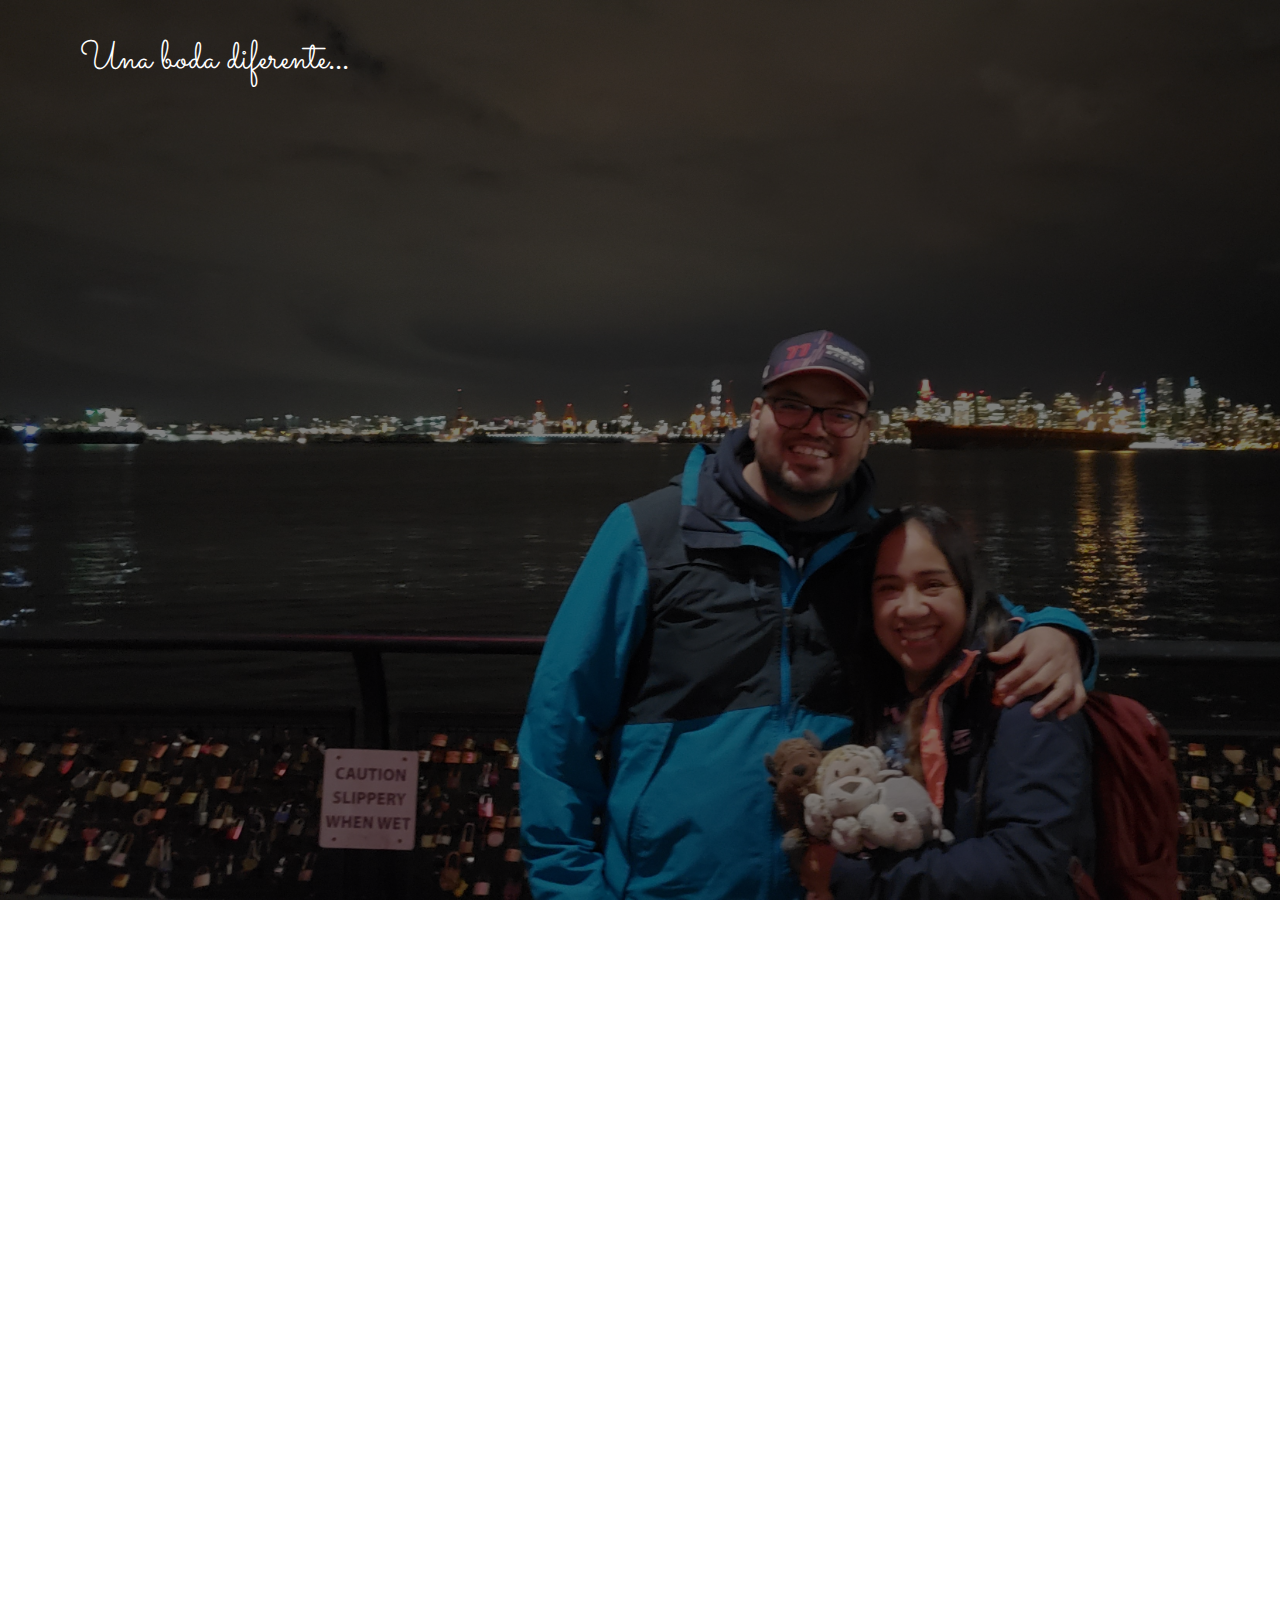
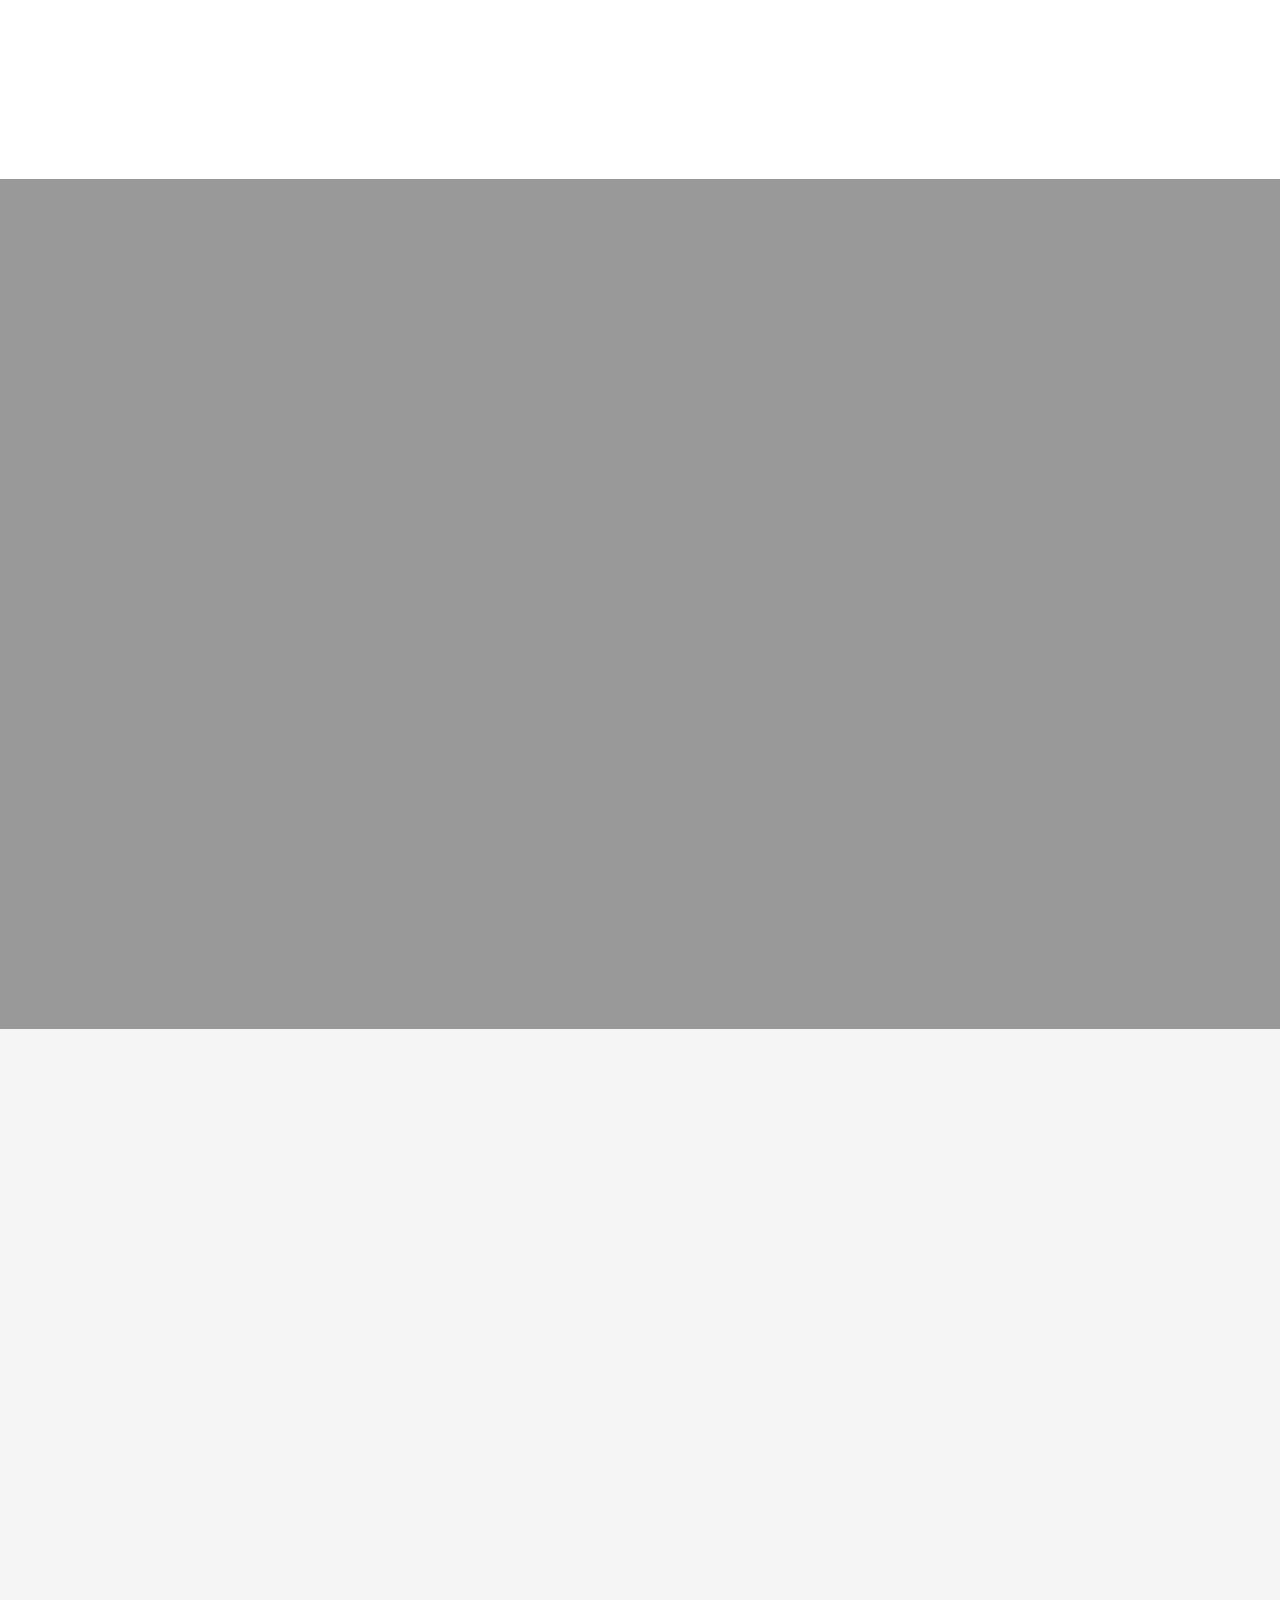
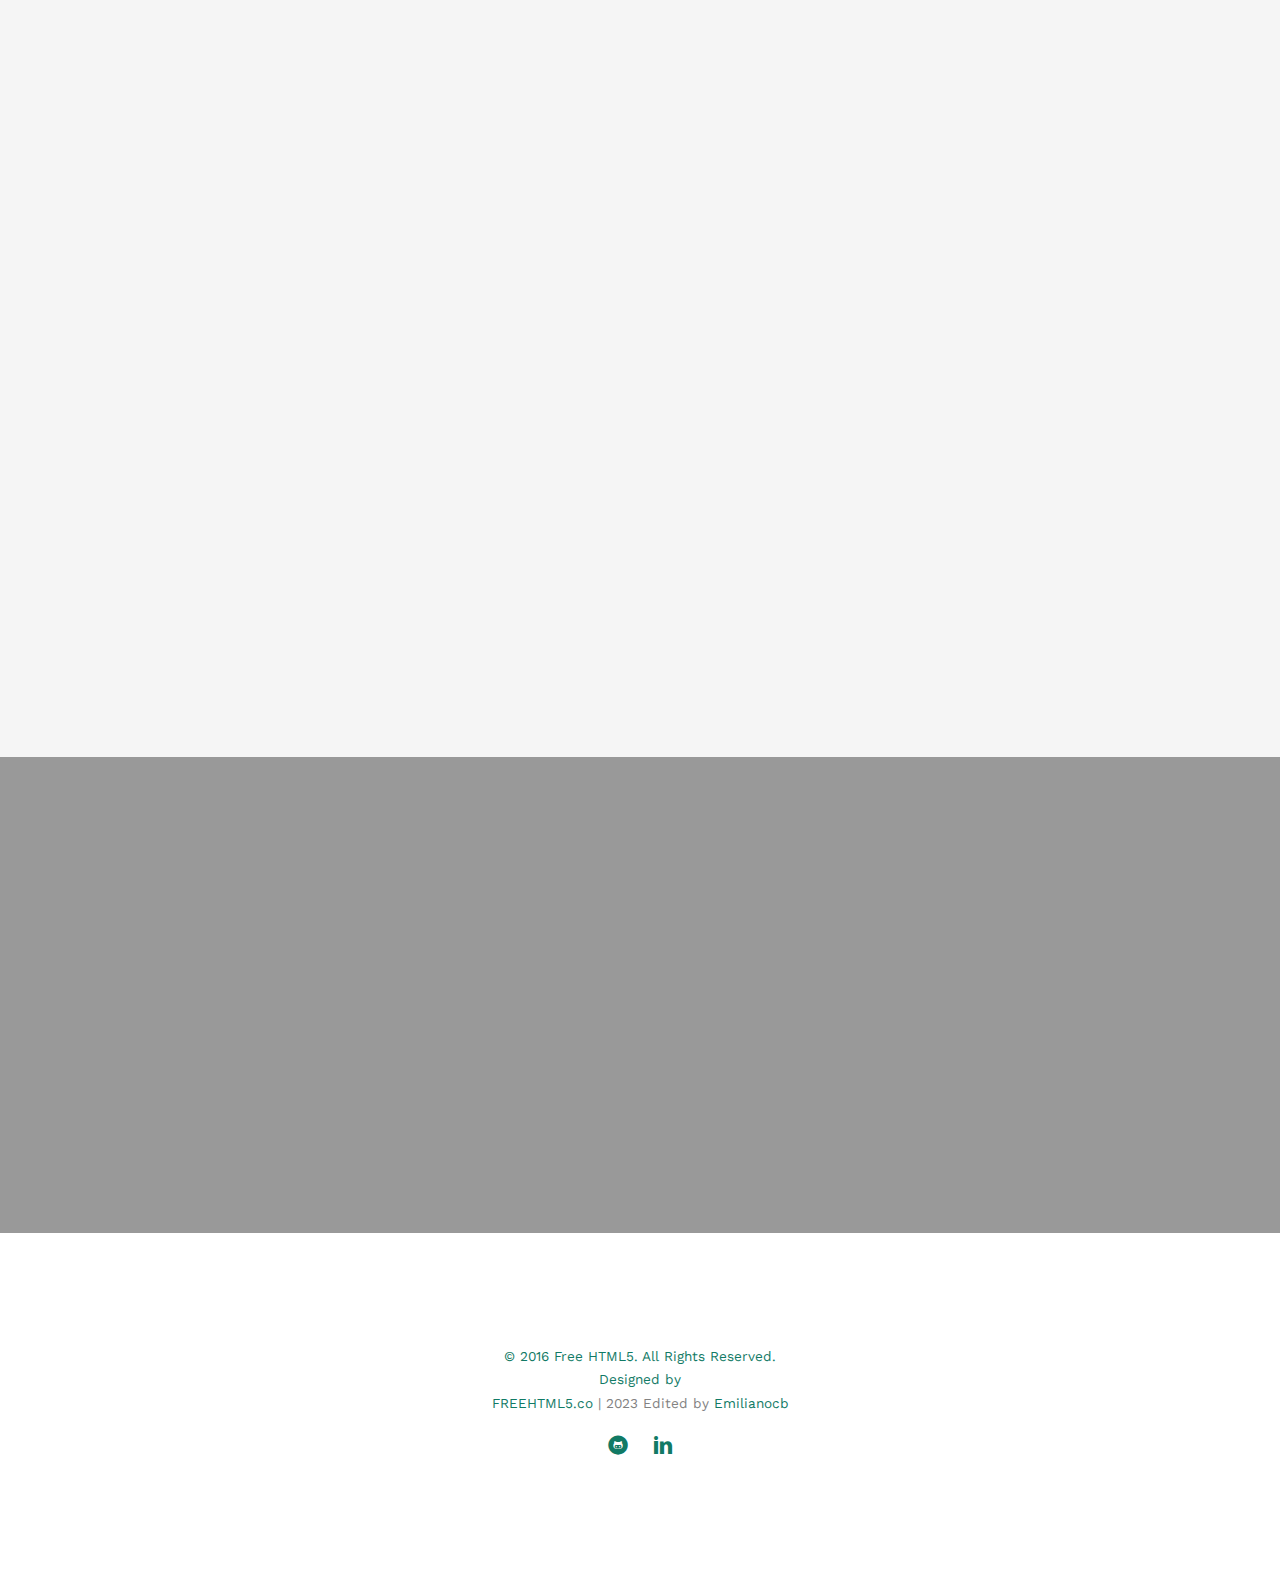
==== index2.html @ 1a33f705 "Update index2.html" ====
<!DOCTYPE html>
<!--[if lt IE 7]>      <html class="no-js lt-ie9 lt-ie8 lt-ie7"> <![endif]-->
<!--[if IE 7]>         <html class="no-js lt-ie9 lt-ie8"> <![endif]-->
<!--[if IE 8]>         <html class="no-js lt-ie9"> <![endif]-->
<!--[if gt IE 8]><!--> <html class="no-js"> <!--<![endif]-->
	<head>
	<meta charset="utf-8">
	<meta http-equiv="X-UA-Compatible" content="IE=edge">
	<title>Isra & Ale</title>
	<!--<meta name="viewport" content="width=device-width, initial-scale=1">
	<meta name="description" content="Free HTML5 Template by FREEHTML5.CO" />
	<meta name="keywords" content="free html5, free template, free bootstrap, html5, css3, mobile first, responsive" />
	<meta name="author" content="FREEHTML5.CO" />-->

  <!-- 
	//////////////////////////////////////////////////////

	FREE HTML5 TEMPLATE 
	DESIGNED & DEVELOPED by FREEHTML5.CO
		
	Website: 		http://freehtml5.co/
	Email: 			info@freehtml5.co
	Twitter: 		http://twitter.com/fh5co
	Facebook: 		https://www.facebook.com/fh5co

	//////////////////////////////////////////////////////
	 -->

  	<!-- Facebook and Twitter integration -->
	<meta property="og:title" content=""/>
	<meta property="og:image" content=""/>
	<meta property="og:url" content=""/>
	<meta property="og:site_name" content=""/>
	<meta property="og:description" content=""/>
	<meta name="twitter:title" content="" />
	<meta name="twitter:image" content="" />
	<meta name="twitter:url" content="" />
	<meta name="twitter:card" content="" />

	<link href='https://fonts.googleapis.com/css?family=Work+Sans:400,300,600,400italic,700' rel='stylesheet' type='text/css'>
	<link href="https://fonts.googleapis.com/css?family=Sacramento" rel="stylesheet">
	
	<!-- Animate.css -->
	<link rel="stylesheet" href="css/animate.css">
	<!-- Icomoon Icon Fonts-->
	<link rel="stylesheet" href="css/icomoon.css">
	<!-- Bootstrap  -->
	<link rel="stylesheet" href="css/bootstrap.css">

	<!-- Magnific Popup -->
	<link rel="stylesheet" href="css/magnific-popup.css">

	<!-- Owl Carousel  -->
	<link rel="stylesheet" href="css/owl.carousel.min.css">
	<link rel="stylesheet" href="css/owl.theme.default.min.css">

	<!-- Theme style  -->
	<link rel="stylesheet" href="css/style.css">

	<!-- Modernizr JS -->
	<script src="js/modernizr-2.6.2.min.js"></script>
	<!-- FOR IE9 below -->
	<!--[if lt IE 9]>
	<script src="js/respond.min.js"></script>
	<![endif]-->

	</head>
	<body>

	<div class="fh5co-loader"></div>

	<div id="page">
	<nav class="fh5co-nav" role="navigation">
		<div class="container">
			<div class="row">
				<div class="col-xs-4">
					<div id="fh5co-logo"><a href="index.html">Una boda diferente<strong>...</strong></a></div>
				</div>
			</div>
		</div>
	</nav>

	<header id="fh5co-header" class="fh5co-cover" role="banner" style="background-image:url(images/img1.jpg);" data-stellar-background-ratio="0.5">
		<div class="overlay"></div>
		<div class="container">
			<div class="row">
				<div class="col-md-8 col-md-offset-2 text-center">
					<div class="display-t">
						<div class="display-tc animate-box" data-animate-effect="fadeIn">
							<h1>Alejandra &amp; Israel</h1>
							<h2>Así es <br>¡Nos casamos!</h2>
							<h1 style="font-size: 35px;">2 de Diciembre 2023</h1>
							<h2>Save the date.</h2>
						</div>
					</div>
				</div>
			</div>
		</div>
	</header>

	<div id="fh5co-couple">
		<div class="container">
			<div class="row">
				<div class="col-md-8 col-md-offset-2 text-center fh5co-heading animate-box">
					<h2>Hola</h2>
					<h3>2 de Diciembre del 2023</h3>
					<p>¡Nos casamos! Buscamos invitados con y sin experiencia, para ser parte de la celebración de nuestra boda, el mejor regalo son los recuerdos..</p>
				</div>
			</div>
			<div class="couple-wrap animate-box">
				<div class="couple-half">
					<div class="groom">
						<img src="images/groom.jpg" alt="groom" class="img-responsive">
					</div>
					<div class="desc-groom">
						<h3>Israel Guerrero</h3>
						<p>Papás: <br>
							María Alejandra Alonso Estrada.<br>
							José Guadalupe Guerrero García.
						</p>
					</div>
				</div>
				<p class="heart text-center"><i class="icon-heart2"></i></p>
				<div class="couple-half">
					<div class="bride">
						<img src="images/bride.jpg" alt="groom" class="img-responsive">
					</div>
					<div class="desc-bride">
						<h3>Alejandra Guillén</h3>
						<p>Papás: <br>
							María Francisca Trejo Mejía.<br>
							Adelfo Guillén Vega.
						</p>
					</div>
				</div>
			</div>
			<div class="row">
				<div class="col-md-8 col-md-offset-2 text-center fh5co-heading animate-box">
					<h3>Nuestros padrinos:</h3>
					<p>Luis Alfonso Alonso Estrada.<br>
						Alma Mireya Carreón Martínez.
					</p>
				</div>
			</div>
		</div>
	</div>

	<div id="fh5co-event" class="fh5co-bg" style="background-image:url(images/img2.jpg);">
		<div class="overlay"></div>
		<div class="container">
			<div class="row">
				<div class="col-md-8 col-md-offset-2 text-center fh5co-heading animate-box">
					<span>Nuestro día especial</span>
					<h2>El gran día</h2>
				</div>
			</div>
			<div class="row">
				<div class="display-t">
					<div class="display-tc">
						<div class="col-md-10 col-md-offset-1">
							<div class="col-md-6 col-sm-6 text-center">
								<div class="event-wrap animate-box">
									<h3>Ceremonia religiosa</h3>
									<div class="event-col">
										<i class="icon-clock"></i>
										<span>3:45 PM</span>
										<span>5:15 PM</span>
									</div>
									<div class="event-col">
										<i class="icon-calendar"></i>
										<span>Sábado 2</span>
										<span>Diciembre 2023</span>
									</div>
									<p>Por favor prevee 30 minutos para llegar.</p>
									<div class="btn-group" role="group" aria-label="...">
										<button type="button" class="btn btn-default">
											<a href="https://maps.app.goo.gl/WmPdgzcXxqRtpkGP8" target="_blank">
												Santuario de Nuestra Señora <br> del Perpetuo Socorro.
											</a>
										</button>
									</div>
								</div>
							</div>
							<div class="col-md-6 col-sm-6 text-center">
								<div class="event-wrap animate-box">
									<h3>La celebración</h3>
									<div class="event-col">
										<i class="icon-clock"></i>
										<span>6:00 PM</span>
									</div>
									<div class="event-col">
										<i class="icon-calendar"></i>
										<span>Sábado 2</span>
										<span>Diciembre 2023</span>
									</div>
									<p>Terminando la misa acompañanos en:</p>
									<div class="btn-group" role="group" aria-label="...">
										<button type="button" class="btn btn-default">
											<a href="https://maps.app.goo.gl/MoMb1VoXtpyG2U3u6" target="_blank">
												Aquí continúa la <br> celebración.
											</a>
										</button>
									</div>
								</div>
							</div>
						</div>
					</div>
				</div>
			</div>
			<div class="row">
				<div class="col-md-8 col-md-offset-2 text-center fh5co-heading animate-box">
					<span>El acceso a la iglesia es exclusivo en automovil, ingresa por el fraccionamiento Viñedos en área de visitantes, considera 20 minutos antes de la ceremonia, intenta no distraerte con las vistas.</span>
				</div>
			</div>
		</div>
	</div>

	<div id="fh5co-services" class="fh5co-section-gray">
		<div class="container">

			<div class="row animate-box">
				<div class="col-md-8 col-md-offset-2 text-center fh5co-heading">
					<h2>Acompañanos a celebrar</h2>
					<p>Queremos compartir nuestro día especial contigo, por lo que te dejamos algunas peticiones nuestras.</p>
				</div>
			</div>

			<div class="row">
				<div class="col-md-6">
					<div class="feature-left animate-box" data-animate-effect="fadeInLeft">
						<span class="icon">
							<i class="icon-calendar"></i>
						</span>
						<div class="feature-copy">
							<h3>Aparta la fecha</h3>
							<p>No queremos que te pierdas ni un segundo, por favor, prevee tus tiempos y se puntual.</p>
						</div>
					</div>

					<div class="feature-left animate-box" data-animate-effect="fadeInLeft">
						<span class="icon">
							<i class="icon-user"></i>
						</span>
						<div class="feature-copy">
							<h3>Dress code</h3>
							<p>La formalidad no está peleada con la comodidad, ven con ropa casual.</p>
						</div>
					</div>

					<div class="feature-left animate-box" data-animate-effect="fadeInLeft">
						<span class="icon">
							<i class="icon-drink"></i>
						</span>
						<div class="feature-copy">
							<h3>Solo adultos</h3>
							<p>Nos encantaría que tú también disfrutes este día, por favor, asiste sin niños.</p>
						</div>
					</div>

					<div class="feature-left animate-box" data-animate-effect="fadeInLeft">
						<span class="icon">
							<i class="icon-cake"></i>
						</span>
						<div class="feature-copy">
							<h3>Avísanos</h3>
							<p>Si tienes alergias a algunos alimentos recuerdanoslo, por favor.</p>
						</div>
					</div>

					<div class="feature-left animate-box" data-animate-effect="fadeInLeft">
						<span class="icon">
							<i class="icon-cloud2"></i>
						</span>
						<div class="feature-copy">
							<h3>Abrígate</h3>
							<p>Recuerda que será en temporada de frío, no olvides llevar un sueter que combine con tu outfit.</p>
						</div>
					</div>

					<div class="feature-left animate-box" data-animate-effect="fadeInLeft" id="WL" >
						<span class="icon">
							<i class="icon-heart2"></i>
						</span>
						<div class="feature-copy">
							<h3>wish list</h3>
							<p>No pedimos regalos, pero ¿Podrías apoyarnos a pagando tus alimentos?, Solo son $250.00, por persona. Bebidas y postre corren por nuestra cuenta <br> 5579 1002 2206 1648 (Santander)</p>
						</div>
					</div>
				</div>

				<div class="col-md-6 animate-box">
					<div class="fh5co-video fh5co-bg" style="background-image: url(images/img3.jpg); ">

					</div>
				</div>
			</div>

			
		</div>
	</div>

	<div id="fh5co-started" class="fh5co-bg" style="background-image:url(images/img4.jpg);">
		<div class="overlay"></div>
		<div class="container">
			<div class="row animate-box">
				<div class="col-md-8 col-md-offset-2 text-center fh5co-heading">
					<h2>Entonces, ¿Sí vas?</h2>
					<p>Para poder preparar todo para nuestro gran día te pedimos nos confirmes tu asistencia antes del 15 de Noviembre.</p>
				</div>
			</div>
			<div class="row animate-box">
				<div class="col-md-10 col-md-offset-1">
					<form class="form-inline">
						<div class="col-md-12 col-sm-4">
							<a aria-label="Chat on WhatsApp" href="https://wa.me/4423774826" target="_blank">
								<button type="button" class="btn btn-default btn-block">
									Estoy listo para confirmar
								</button>
							<a />
						</div>
					</form>
				</div>
			</div>
		</div>
	</div>

	<footer id="fh5co-footer" role="contentinfo">
		<div class="container">

			<div class="row copyright">
				<div class="col-md-12 text-center">
					<p>
						<small class="block">&copy; 2016 Free HTML5. All Rights Reserved.</small>
						<small class="block">Designed by <a href="http://freehtml5.co/" target="_blank">FREEHTML5.co</a> | 2023 Edited by <a href="github.com/Emilianocb" target="_blank">Emilianocb</a></small>
					</p>
					<p>
						<ul class="fh5co-social-icons">
							<li><a href="https://github.com/Emilianocb"><i class="icon-github-with-circle"></i></a></li>
							<li><a href="https://www.linkedin.com/in/emiliano-c-54b25b108/"><i class="icon-linkedin"></i></a></li>
						</ul>
					</p>
				</div>
			</div>

		</div>
	</footer>
	</div>

	<div class="gototop js-top">
		<a href="#" class="js-gotop"><i class="icon-arrow-up"></i></a>
	</div>

	<!-- jQuery -->
	<script src="js/jquery.min.js"></script>
	<!-- jQuery Easing -->
	<script src="js/jquery.easing.1.3.js"></script>
	<!-- Bootstrap -->
	<script src="js/bootstrap.min.js"></script>
	<!-- Waypoints -->
	<script src="js/jquery.waypoints.min.js"></script>
	<!-- Carousel -->
	<script src="js/owl.carousel.min.js"></script>
	<!-- countTo -->
	<script src="js/jquery.countTo.js"></script>

	<!-- Stellar -->
	<script src="js/jquery.stellar.min.js"></script>
	<!-- Magnific Popup -->
	<script src="js/jquery.magnific-popup.min.js"></script>
	<script src="js/magnific-popup-options.js"></script>

	<!-- // <script src="https://cdnjs.cloudflare.com/ajax/libs/prism/0.0.1/prism.min.js"></script> -->
	<script src="js/simplyCountdown.js"></script>
	<!-- Main -->
	<script src="js/main.js"></script>

	<script>
    var d = new Date(new Date().getTime() + 200 * 120 * 120 * 2000);

    // default example
    simplyCountdown('.simply-countdown-one', {
        year: d.getFullYear(),
        month: d.getMonth() + 1,
        day: d.getDate()
    });

    //jQuery example
    $('#simply-countdown-losange').simplyCountdown({
        year: d.getFullYear(),
        month: d.getMonth() + 1,
        day: d.getDate(),
        enableUtc: false
    });
</script>

	</body>
</html>
---- css/icomoon.css ----
@font-face {
  font-family: 'icomoon';
  src:  url('../fonts/icomoon/icomoon.eot?6iuir');
  src:  url('../fonts/icomoon/icomoon.eot?6iuir#iefix') format('embedded-opentype'),
    url('../fonts/icomoon/icomoon.ttf?6iuir') format('truetype'),
    url('../fonts/icomoon/icomoon.woff?6iuir') format('woff'),
    url('../fonts/icomoon/icomoon.svg?6iuir#icomoon') format('svg');
  font-weight: normal;
  font-style: normal;
}

[class^="icon-"], [class*=" icon-"] {
  /* use !important to prevent issues with browser extensions that change fonts */
  font-family: 'icomoon' !important;
  speak: none;
  font-style: normal;
  font-weight: normal;
  font-variant: normal;
  text-transform: none;
  line-height: 1;

  /* Better Font Rendering =========== */
  -webkit-font-smoothing: antialiased;
  -moz-osx-font-smoothing: grayscale;
}

.icon-eye:before {
  content: "\e000";
}
.icon-paper-clip:before {
  content: "\e001";
}
.icon-mail:before {
  content: "\e002";
}
.icon-toggle:before {
  content: "\e003";
}
.icon-layout:before {
  content: "\e004";
}
.icon-link:before {
  content: "\e005";
}
.icon-bell:before {
  content: "\e006";
}
.icon-lock:before {
  content: "\e007";
}
.icon-unlock:before {
  content: "\e008";
}
.icon-ribbon:before {
  content: "\e009";
}
.icon-image:before {
  content: "\e010";
}
.icon-signal:before {
  content: "\e011";
}
.icon-target:before {
  content: "\e012";
}
.icon-clipboard:before {
  content: "\e013";
}
.icon-clock:before {
  content: "\e014";
}
.icon-watch:before {
  content: "\e015";
}
.icon-air-play:before {
  content: "\e016";
}
.icon-camera:before {
  content: "\e017";
}
.icon-video:before {
  content: "\e018";
}
.icon-disc:before {
  content: "\e019";
}
.icon-printer:before {
  content: "\e020";
}
.icon-monitor:before {
  content: "\e021";
}
.icon-server:before {
  content: "\e022";
}
.icon-cog:before {
  content: "\e023";
}
.icon-heart:before {
  content: "\e024";
}
.icon-paragraph:before {
  content: "\e025";
}
.icon-align-justify:before {
  content: "\e026";
}
.icon-align-left:before {
  content: "\e027";
}
.icon-align-center:before {
  content: "\e028";
}
.icon-align-right:before {
  content: "\e029";
}
.icon-book:before {
  content: "\e030";
}
.icon-layers:before {
  content: "\e031";
}
.icon-stack:before {
  content: "\e032";
}
.icon-stack-2:before {
  content: "\e033";
}
.icon-paper:before {
  content: "\e034";
}
.icon-paper-stack:before {
  content: "\e035";
}
.icon-search:before {
  content: "\e036";
}
.icon-zoom-in:before {
  content: "\e037";
}
.icon-zoom-out:before {
  content: "\e038";
}
.icon-reply:before {
  content: "\e039";
}
.icon-circle-plus:before {
  content: "\e040";
}
.icon-circle-minus:before {
  content: "\e041";
}
.icon-circle-check:before {
  content: "\e042";
}
.icon-circle-cross:before {
  content: "\e043";
}
.icon-square-plus:before {
  content: "\e044";
}
.icon-square-minus:before {
  content: "\e045";
}
.icon-square-check:before {
  content: "\e046";
}
.icon-square-cross:before {
  content: "\e047";
}
.icon-microphone:before {
  content: "\e048";
}
.icon-record:before {
  content: "\e049";
}
.icon-skip-back:before {
  content: "\e050";
}
.icon-rewind:before {
  content: "\e051";
}
.icon-play:before {
  content: "\e052";
}
.icon-pause:before {
  content: "\e053";
}
.icon-stop:before {
  content: "\e054";
}
.icon-fast-forward:before {
  content: "\e055";
}
.icon-skip-forward:before {
  content: "\e056";
}
.icon-shuffle:before {
  content: "\e057";
}
.icon-repeat:before {
  content: "\e058";
}
.icon-folder:before {
  content: "\e059";
}
.icon-umbrella:before {
  content: "\e060";
}
.icon-moon:before {
  content: "\e061";
}
.icon-thermometer:before {
  content: "\e062";
}
.icon-drop:before {
  content: "\e063";
}
.icon-sun:before {
  content: "\e064";
}
.icon-cloud:before {
  content: "\e065";
}
.icon-cloud-upload:before {
  content: "\e066";
}
.icon-cloud-download:before {
  content: "\e067";
}
.icon-upload:before {
  content: "\e068";
}
.icon-download:before {
  content: "\e069";
}
.icon-location:before {
  content: "\e070";
}
.icon-location-2:before {
  content: "\e071";
}
.icon-map:before {
  content: "\e072";
}
.icon-battery:before {
  content: "\e073";
}
.icon-head:before {
  content: "\e074";
}
.icon-briefcase:before {
  content: "\e075";
}
.icon-speech-bubble:before {
  content: "\e076";
}
.icon-anchor:before {
  content: "\e077";
}
.icon-globe:before {
  content: "\e078";
}
.icon-box:before {
  content: "\e079";
}
.icon-reload:before {
  content: "\e080";
}
.icon-share:before {
  content: "\e081";
}
.icon-marquee:before {
  content: "\e082";
}
.icon-marquee-plus:before {
  content: "\e083";
}
.icon-marquee-minus:before {
  content: "\e084";
}
.icon-tag:before {
  content: "\e085";
}
.icon-power:before {
  content: "\e086";
}
.icon-command:before {
  content: "\e087";
}
.icon-alt:before {
  content: "\e088";
}
.icon-esc:before {
  content: "\e089";
}
.icon-bar-graph:before {
  content: "\e090";
}
.icon-bar-graph-2:before {
  content: "\e091";
}
.icon-pie-graph:before {
  content: "\e092";
}
.icon-star:before {
  content: "\e093";
}
.icon-arrow-left:before {
  content: "\e094";
}
.icon-arrow-right:before {
  content: "\e095";
}
.icon-arrow-up:before {
  content: "\e096";
}
.icon-arrow-down:before {
  content: "\e097";
}
.icon-volume:before {
  content: "\e098";
}
.icon-mute:before {
  content: "\e099";
}
.icon-content-right:before {
  content: "\e100";
}
.icon-content-left:before {
  content: "\e101";
}
.icon-grid:before {
  content: "\e102";
}
.icon-grid-2:before {
  content: "\e103";
}
.icon-columns:before {
  content: "\e104";
}
.icon-loader:before {
  content: "\e105";
}
.icon-bag:before {
  content: "\e106";
}
.icon-ban:before {
  content: "\e107";
}
.icon-flag:before {
  content: "\e108";
}
.icon-trash:before {
  content: "\e109";
}
.icon-expand:before {
  content: "\e110";
}
.icon-contract:before {
  content: "\e111";
}
.icon-maximize:before {
  content: "\e112";
}
.icon-minimize:before {
  content: "\e113";
}
.icon-plus:before {
  content: "\e114";
}
.icon-minus:before {
  content: "\e115";
}
.icon-check:before {
  content: "\e116";
}
.icon-cross:before {
  content: "\e117";
}
.icon-move:before {
  content: "\e118";
}
.icon-delete:before {
  content: "\e119";
}
.icon-menu:before {
  content: "\e120";
}
.icon-archive:before {
  content: "\e121";
}
.icon-inbox:before {
  content: "\e122";
}
.icon-outbox:before {
  content: "\e123";
}
.icon-file:before {
  content: "\e124";
}
.icon-file-add:before {
  content: "\e125";
}
.icon-file-subtract:before {
  content: "\e126";
}
.icon-help:before {
  content: "\e127";
}
.icon-open:before {
  content: "\e128";
}
.icon-ellipsis:before {
  content: "\e129";
}
.icon-add-to-list:before {
  content: "\e900";
}
.icon-classic-computer:before {
  content: "\e901";
}
.icon-controller-fast-backward:before {
  content: "\e902";
}
.icon-creative-commons-attribution:before {
  content: "\e903";
}
.icon-creative-commons-noderivs:before {
  content: "\e904";
}
.icon-creative-commons-noncommercial-eu:before {
  content: "\e905";
}
.icon-creative-commons-noncommercial-us:before {
  content: "\e906";
}
.icon-creative-commons-public-domain:before {
  content: "\e907";
}
.icon-creative-commons-remix:before {
  content: "\e908";
}
.icon-creative-commons-share:before {
  content: "\e909";
}
.icon-creative-commons-sharealike:before {
  content: "\e90a";
}
.icon-creative-commons:before {
  content: "\e90b";
}
.icon-document-landscape:before {
  content: "\e90c";
}
.icon-remove-user:before {
  content: "\e90d";
}
.icon-warning:before {
  content: "\e90e";
}
.icon-arrow-bold-down:before {
  content: "\e90f";
}
.icon-arrow-bold-left:before {
  content: "\e910";
}
.icon-arrow-bold-right:before {
  content: "\e911";
}
.icon-arrow-bold-up:before {
  content: "\e912";
}
.icon-arrow-down2:before {
  content: "\e913";
}
.icon-arrow-left2:before {
  content: "\e914";
}
.icon-arrow-long-down:before {
  content: "\e915";
}
.icon-arrow-long-left:before {
  content: "\e916";
}
.icon-arrow-long-right:before {
  content: "\e917";
}
.icon-arrow-long-up:before {
  content: "\e918";
}
.icon-arrow-right2:before {
  content: "\e919";
}
.icon-arrow-up2:before {
  content: "\e91a";
}
.icon-arrow-with-circle-down:before {
  content: "\e91b";
}
.icon-arrow-with-circle-left:before {
  content: "\e91c";
}
.icon-arrow-with-circle-right:before {
  content: "\e91d";
}
.icon-arrow-with-circle-up:before {
  content: "\e91e";
}
.icon-bookmark:before {
  content: "\e91f";
}
.icon-bookmarks:before {
  content: "\e920";
}
.icon-chevron-down:before {
  content: "\e921";
}
.icon-chevron-left:before {
  content: "\e922";
}
.icon-chevron-right:before {
  content: "\e923";
}
.icon-chevron-small-down:before {
  content: "\e924";
}
.icon-chevron-small-left:before {
  content: "\e925";
}
.icon-chevron-small-right:before {
  content: "\e926";
}
.icon-chevron-small-up:before {
  content: "\e927";
}
.icon-chevron-thin-down:before {
  content: "\e928";
}
.icon-chevron-thin-left:before {
  content: "\e929";
}
.icon-chevron-thin-right:before {
  content: "\e92a";
}
.icon-chevron-thin-up:before {
  content: "\e92b";
}
.icon-chevron-up:before {
  content: "\e92c";
}
.icon-chevron-with-circle-down:before {
  content: "\e92d";
}
.icon-chevron-with-circle-left:before {
  content: "\e92e";
}
.icon-chevron-with-circle-right:before {
  content: "\e92f";
}
.icon-chevron-with-circle-up:before {
  content: "\e930";
}
.icon-cloud2:before {
  content: "\e931";
}
.icon-controller-fast-forward:before {
  content: "\e932";
}
.icon-controller-jump-to-start:before {
  content: "\e933";
}
.icon-controller-next:before {
  content: "\e934";
}
.icon-controller-paus:before {
  content: "\e935";
}
.icon-controller-play:before {
  content: "\e936";
}
.icon-controller-record:before {
  content: "\e937";
}
.icon-controller-stop:before {
  content: "\e938";
}
.icon-controller-volume:before {
  content: "\e939";
}
.icon-dot-single:before {
  content: "\e93a";
}
.icon-dots-three-horizontal:before {
  content: "\e93b";
}
.icon-dots-three-vertical:before {
  content: "\e93c";
}
.icon-dots-two-horizontal:before {
  content: "\e93d";
}
.icon-dots-two-vertical:before {
  content: "\e93e";
}
.icon-download2:before {
  content: "\e93f";
}
.icon-emoji-flirt:before {
  content: "\e940";
}
.icon-flow-branch:before {
  content: "\e941";
}
.icon-flow-cascade:before {
  content: "\e942";
}
.icon-flow-line:before {
  content: "\e943";
}
.icon-flow-parallel:before {
  content: "\e944";
}
.icon-flow-tree:before {
  content: "\e945";
}
.icon-install:before {
  content: "\e946";
}
.icon-layers2:before {
  content: "\e947";
}
.icon-open-book:before {
  content: "\e948";
}
.icon-resize-100:before {
  content: "\e949";
}
.icon-resize-full-screen:before {
  content: "\e94a";
}
.icon-save:before {
  content: "\e94b";
}
.icon-select-arrows:before {
  content: "\e94c";
}
.icon-sound-mute:before {
  content: "\e94d";
}
.icon-sound:before {
  content: "\e94e";
}
.icon-trash2:before {
  content: "\e94f";
}
.icon-triangle-down:before {
  content: "\e950";
}
.icon-triangle-left:before {
  content: "\e951";
}
.icon-triangle-right:before {
  content: "\e952";
}
.icon-triangle-up:before {
  content: "\e953";
}
.icon-uninstall:before {
  content: "\e954";
}
.icon-upload-to-cloud:before {
  content: "\e955";
}
.icon-upload2:before {
  content: "\e956";
}
.icon-add-user:before {
  content: "\e957";
}
.icon-address:before {
  content: "\e958";
}
.icon-adjust:before {
  content: "\e959";
}
.icon-air:before {
  content: "\e95a";
}
.icon-aircraft-landing:before {
  content: "\e95b";
}
.icon-aircraft-take-off:before {
  content: "\e95c";
}
.icon-aircraft:before {
  content: "\e95d";
}
.icon-align-bottom:before {
  content: "\e95e";
}
.icon-align-horizontal-middle:before {
  content: "\e95f";
}
.icon-align-left2:before {
  content: "\e960";
}
.icon-align-right2:before {
  content: "\e961";
}
.icon-align-top:before {
  content: "\e962";
}
.icon-align-vertical-middle:before {
  content: "\e963";
}
.icon-archive2:before {
  content: "\e964";
}
.icon-area-graph:before {
  content: "\e965";
}
.icon-attachment:before {
  content: "\e966";
}
.icon-awareness-ribbon:before {
  content: "\e967";
}
.icon-back-in-time:before {
  content: "\e968";
}
.icon-back:before {
  content: "\e969";
}
.icon-bar-graph2:before {
  content: "\e96a";
}
.icon-battery2:before {
  content: "\e96b";
}
.icon-beamed-note:before {
  content: "\e96c";
}
.icon-bell2:before {
  content: "\e96d";
}
.icon-blackboard:before {
  content: "\e96e";
}
.icon-block:before {
  content: "\e96f";
}
.icon-book2:before {
  content: "\e970";
}
.icon-bowl:before {
  content: "\e971";
}
.icon-box2:before {
  content: "\e972";
}
.icon-briefcase2:before {
  content: "\e973";
}
.icon-browser:before {
  content: "\e974";
}
.icon-brush:before {
  content: "\e975";
}
.icon-bucket:before {
  content: "\e976";
}
.icon-cake:before {
  content: "\e977";
}
.icon-calculator:before {
  content: "\e978";
}
.icon-calendar:before {
  content: "\e979";
}
.icon-camera2:before {
  content: "\e97a";
}
.icon-ccw:before {
  content: "\e97b";
}
.icon-chat:before {
  content: "\e97c";
}
.icon-check2:before {
  content: "\e97d";
}
.icon-circle-with-cross:before {
  content: "\e97e";
}
.icon-circle-with-minus:before {
  content: "\e97f";
}
.icon-circle-with-plus:before {
  content: "\e980";
}
.icon-circle:before {
  content: "\e981";
}
.icon-circular-graph:before {
  content: "\e982";
}
.icon-clapperboard:before {
  content: "\e983";
}
.icon-clipboard2:before {
  content: "\e984";
}
.icon-clock2:before {
  content: "\e985";
}
.icon-code:before {
  content: "\e986";
}
.icon-cog2:before {
  content: "\e987";
}
.icon-colours:before {
  content: "\e988";
}
.icon-compass:before {
  content: "\e989";
}
.icon-copy:before {
  content: "\e98a";
}
.icon-credit-card:before {
  content: "\e98b";
}
.icon-credit:before {
  content: "\e98c";
}
.icon-cross2:before {
  content: "\e98d";
}
.icon-cup:before {
  content: "\e98e";
}
.icon-cw:before {
  content: "\e98f";
}
.icon-cycle:before {
  content: "\e990";
}
.icon-database:before {
  content: "\e991";
}
.icon-dial-pad:before {
  content: "\e992";
}
.icon-direction:before {
  content: "\e993";
}
.icon-document:before {
  content: "\e994";
}
.icon-documents:before {
  content: "\e995";
}
.icon-drink:before {
  content: "\e996";
}
.icon-drive:before {
  content: "\e997";
}
.icon-drop2:before {
  content: "\e998";
}
.icon-edit:before {
  content: "\e999";
}
.icon-email:before {
  content: "\e99a";
}
.icon-emoji-happy:before {
  content: "\e99b";
}
.icon-emoji-neutral:before {
  content: "\e99c";
}
.icon-emoji-sad:before {
  content: "\e99d";
}
.icon-erase:before {
  content: "\e99e";
}
.icon-eraser:before {
  content: "\e99f";
}
.icon-export:before {
  content: "\e9a0";
}
.icon-eye2:before {
  content: "\e9a1";
}
.icon-feather:before {
  content: "\e9a2";
}
.icon-flag2:before {
  content: "\e9a3";
}
.icon-flash:before {
  content: "\e9a4";
}
.icon-flashlight:before {
  content: "\e9a5";
}
.icon-flat-brush:before {
  content: "\e9a6";
}
.icon-folder-images:before {
  content: "\e9a7";
}
.icon-folder-music:before {
  content: "\e9a8";
}
.icon-folder-video:before {
  content: "\e9a9";
}
.icon-folder2:before {
  content: "\e9aa";
}
.icon-forward:before {
  content: "\e9ab";
}
.icon-funnel:before {
  content: "\e9ac";
}
.icon-game-controller:before {
  content: "\e9ad";
}
.icon-gauge:before {
  content: "\e9ae";
}
.icon-globe2:before {
  content: "\e9af";
}
.icon-graduation-cap:before {
  content: "\e9b0";
}
.icon-grid2:before {
  content: "\e9b1";
}
.icon-hair-cross:before {
  content: "\e9b2";
}
.icon-hand:before {
  content: "\e9b3";
}
.icon-heart-outlined:before {
  content: "\e9b4";
}
.icon-heart2:before {
  content: "\e9b5";
}
.icon-help-with-circle:before {
  content: "\e9b6";
}
.icon-help2:before {
  content: "\e9b7";
}
.icon-home:before {
  content: "\e9b8";
}
.icon-hour-glass:before {
  content: "\e9b9";
}
.icon-image-inverted:before {
  content: "\e9ba";
}
.icon-image2:before {
  content: "\e9bb";
}
.icon-images:before {
  content: "\e9bc";
}
.icon-inbox2:before {
  content: "\e9bd";
}
.icon-infinity:before {
  content: "\e9be";
}
.icon-info-with-circle:before {
  content: "\e9bf";
}
.icon-info:before {
  content: "\e9c0";
}
.icon-key:before {
  content: "\e9c1";
}
.icon-keyboard:before {
  content: "\e9c2";
}
.icon-lab-flask:before {
  content: "\e9c3";
}
.icon-landline:before {
  content: "\e9c4";
}
.icon-language:before {
  content: "\e9c5";
}
.icon-laptop:before {
  content: "\e9c6";
}
.icon-leaf:before {
  content: "\e9c7";
}
.icon-level-down:before {
  content: "\e9c8";
}
.icon-level-up:before {
  content: "\e9c9";
}
.icon-lifebuoy:before {
  content: "\e9ca";
}
.icon-light-bulb:before {
  content: "\e9cb";
}
.icon-light-down:before {
  content: "\e9cc";
}
.icon-light-up:before {
  content: "\e9cd";
}
.icon-line-graph:before {
  content: "\e9ce";
}
.icon-link2:before {
  content: "\e9cf";
}
.icon-list:before {
  content: "\e9d0";
}
.icon-location-pin:before {
  content: "\e9d1";
}
.icon-location2:before {
  content: "\e9d2";
}
.icon-lock-open:before {
  content: "\e9d3";
}
.icon-lock2:before {
  content: "\e9d4";
}
.icon-log-out:before {
  content: "\e9d5";
}
.icon-login:before {
  content: "\e9d6";
}
.icon-loop:before {
  content: "\e9d7";
}
.icon-magnet:before {
  content: "\e9d8";
}
.icon-magnifying-glass:before {
  content: "\e9d9";
}
.icon-mail2:before {
  content: "\e9da";
}
.icon-man:before {
  content: "\e9db";
}
.icon-map2:before {
  content: "\e9dc";
}
.icon-mask:before {
  content: "\e9dd";
}
.icon-medal:before {
  content: "\e9de";
}
.icon-megaphone:before {
  content: "\e9df";
}
.icon-menu2:before {
  content: "\e9e0";
}
.icon-message:before {
  content: "\e9e1";
}
.icon-mic:before {
  content: "\e9e2";
}
.icon-minus2:before {
  content: "\e9e3";
}
.icon-mobile:before {
  content: "\e9e4";
}
.icon-modern-mic:before {
  content: "\e9e5";
}
.icon-moon2:before {
  content: "\e9e6";
}
.icon-mouse:before {
  content: "\e9e7";
}
.icon-music:before {
  content: "\e9e8";
}
.icon-network:before {
  content: "\e9e9";
}
.icon-new-message:before {
  content: "\e9ea";
}
.icon-new:before {
  content: "\e9eb";
}
.icon-news:before {
  content: "\e9ec";
}
.icon-note:before {
  content: "\e9ed";
}
.icon-notification:before {
  content: "\e9ee";
}
.icon-old-mobile:before {
  content: "\e9ef";
}
.icon-old-phone:before {
  content: "\e9f0";
}
.icon-palette:before {
  content: "\e9f1";
}
.icon-paper-plane:before {
  content: "\e9f2";
}
.icon-pencil:before {
  content: "\e9f3";
}
.icon-phone:before {
  content: "\e9f4";
}
.icon-pie-chart:before {
  content: "\e9f5";
}
.icon-pin:before {
  content: "\e9f6";
}
.icon-plus2:before {
  content: "\e9f7";
}
.icon-popup:before {
  content: "\e9f8";
}
.icon-power-plug:before {
  content: "\e9f9";
}
.icon-price-ribbon:before {
  content: "\e9fa";
}
.icon-price-tag:before {
  content: "\e9fb";
}
.icon-print:before {
  content: "\e9fc";
}
.icon-progress-empty:before {
  content: "\e9fd";
}
.icon-progress-full:before {
  content: "\e9fe";
}
.icon-progress-one:before {
  content: "\e9ff";
}
.icon-progress-two:before {
  content: "\ea00";
}
.icon-publish:before {
  content: "\ea01";
}
.icon-quote:before {
  content: "\ea02";
}
.icon-radio:before {
  content: "\ea03";
}
.icon-reply-all:before {
  content: "\ea04";
}
.icon-reply2:before {
  content: "\ea05";
}
.icon-retweet:before {
  content: "\ea06";
}
.icon-rocket:before {
  content: "\ea07";
}
.icon-round-brush:before {
  content: "\ea08";
}
.icon-rss:before {
  content: "\ea09";
}
.icon-ruler:before {
  content: "\ea0a";
}
.icon-scissors:before {
  content: "\ea0b";
}
.icon-share-alternitive:before {
  content: "\ea0c";
}
.icon-share2:before {
  content: "\ea0d";
}
.icon-shareable:before {
  content: "\ea0e";
}
.icon-shield:before {
  content: "\ea0f";
}
.icon-shop:before {
  content: "\ea10";
}
.icon-shopping-bag:before {
  content: "\ea11";
}
.icon-shopping-basket:before {
  content: "\ea12";
}
.icon-shopping-cart:before {
  content: "\ea13";
}
.icon-shuffle2:before {
  content: "\ea14";
}
.icon-signal2:before {
  content: "\ea15";
}
.icon-sound-mix:before {
  content: "\ea16";
}
.icon-sports-club:before {
  content: "\ea17";
}
.icon-spreadsheet:before {
  content: "\ea18";
}
.icon-squared-cross:before {
  content: "\ea19";
}
.icon-squared-minus:before {
  content: "\ea1a";
}
.icon-squared-plus:before {
  content: "\ea1b";
}
.icon-star-outlined:before {
  content: "\ea1c";
}
.icon-star2:before {
  content: "\ea1d";
}
.icon-stopwatch:before {
  content: "\ea1e";
}
.icon-suitcase:before {
  content: "\ea1f";
}
.icon-swap:before {
  content: "\ea20";
}
.icon-sweden:before {
  content: "\ea21";
}
.icon-switch:before {
  content: "\ea22";
}
.icon-tablet:before {
  content: "\ea23";
}
.icon-tag2:before {
  content: "\ea24";
}
.icon-text-document-inverted:before {
  content: "\ea25";
}
.icon-text-document:before {
  content: "\ea26";
}
.icon-text:before {
  content: "\ea27";
}
.icon-thermometer2:before {
  content: "\ea28";
}
.icon-thumbs-down:before {
  content: "\ea29";
}
.icon-thumbs-up:before {
  content: "\ea2a";
}
.icon-thunder-cloud:before {
  content: "\ea2b";
}
.icon-ticket:before {
  content: "\ea2c";
}
.icon-time-slot:before {
  content: "\ea2d";
}
.icon-tools:before {
  content: "\ea2e";
}
.icon-traffic-cone:before {
  content: "\ea2f";
}
.icon-tree:before {
  content: "\ea30";
}
.icon-trophy:before {
  content: "\ea31";
}
.icon-tv:before {
  content: "\ea32";
}
.icon-typing:before {
  content: "\ea33";
}
.icon-unread:before {
  content: "\ea34";
}
.icon-untag:before {
  content: "\ea35";
}
.icon-user:before {
  content: "\ea36";
}
.icon-users:before {
  content: "\ea37";
}
.icon-v-card:before {
  content: "\ea38";
}
.icon-video2:before {
  content: "\ea39";
}
.icon-vinyl:before {
  content: "\ea3a";
}
.icon-voicemail:before {
  content: "\ea3b";
}
.icon-wallet:before {
  content: "\ea3c";
}
.icon-water:before {
  content: "\ea3d";
}
.icon-px-with-circle:before {
  content: "\ea3e";
}
.icon-px:before {
  content: "\ea3f";
}
.icon-basecamp:before {
  content: "\ea40";
}
.icon-behance:before {
  content: "\ea41";
}
.icon-creative-cloud:before {
  content: "\ea42";
}
.icon-dropbox:before {
  content: "\ea43";
}
.icon-evernote:before {
  content: "\ea44";
}
.icon-flattr:before {
  content: "\ea45";
}
.icon-foursquare:before {
  content: "\ea46";
}
.icon-google-drive:before {
  content: "\ea47";
}
.icon-google-hangouts:before {
  content: "\ea48";
}
.icon-grooveshark:before {
  content: "\ea49";
}
.icon-icloud:before {
  content: "\ea4a";
}
.icon-mixi:before {
  content: "\ea4b";
}
.icon-onedrive:before {
  content: "\ea4c";
}
.icon-paypal:before {
  content: "\ea4d";
}
.icon-picasa:before {
  content: "\ea4e";
}
.icon-qq:before {
  content: "\ea4f";
}
.icon-rdio-with-circle:before {
  content: "\ea50";
}
.icon-renren:before {
  content: "\ea51";
}
.icon-scribd:before {
  content: "\ea52";
}
.icon-sina-weibo:before {
  content: "\ea53";
}
.icon-skype-with-circle:before {
  content: "\ea54";
}
.icon-skype:before {
  content: "\ea55";
}
.icon-slideshare:before {
  content: "\ea56";
}
.icon-smashing:before {
  content: "\ea57";
}
.icon-soundcloud:before {
  content: "\ea58";
}
.icon-spotify-with-circle:before {
  content: "\ea59";
}
.icon-spotify:before {
  content: "\ea5a";
}
.icon-swarm:before {
  content: "\ea5b";
}
.icon-vine-with-circle:before {
  content: "\ea5c";
}
.icon-vine:before {
  content: "\ea5d";
}
.icon-vk-alternitive:before {
  content: "\ea5e";
}
.icon-vk-with-circle:before {
  content: "\ea5f";
}
.icon-vk:before {
  content: "\ea60";
}
.icon-xing-with-circle:before {
  content: "\ea61";
}
.icon-xing:before {
  content: "\ea62";
}
.icon-yelp:before {
  content: "\ea63";
}
.icon-dribbble-with-circle:before {
  content: "\ea64";
}
.icon-dribbble:before {
  content: "\ea65";
}
.icon-facebook-with-circle:before {
  content: "\ea66";
}
.icon-facebook:before {
  content: "\ea67";
}
.icon-flickr-with-circle:before {
  content: "\ea68";
}
.icon-flickr:before {
  content: "\ea69";
}
.icon-github-with-circle:before {
  content: "\ea6a";
}
.icon-github:before {
  content: "\ea6b";
}
.icon-google-with-circle:before {
  content: "\ea6c";
}
.icon-google:before {
  content: "\ea6d";
}
.icon-instagram-with-circle:before {
  content: "\ea6e";
}
.icon-instagram:before {
  content: "\ea6f";
}
.icon-lastfm-with-circle:before {
  content: "\ea70";
}
.icon-lastfm:before {
  content: "\ea71";
}
.icon-linkedin-with-circle:before {
  content: "\ea72";
}
.icon-linkedin:before {
  content: "\ea73";
}
.icon-pinterest-with-circle:before {
  content: "\ea74";
}
.icon-pinterest:before {
  content: "\ea75";
}
.icon-rdio:before {
  content: "\ea76";
}
.icon-stumbleupon-with-circle:before {
  content: "\ea77";
}
.icon-stumbleupon:before {
  content: "\ea78";
}
.icon-tumblr-with-circle:before {
  content: "\ea79";
}
.icon-tumblr:before {
  content: "\ea7a";
}
.icon-twitter-with-circle:before {
  content: "\ea7b";
}
.icon-twitter:before {
  content: "\ea7c";
}
.icon-vimeo-with-circle:before {
  content: "\ea7d";
}
.icon-vimeo:before {
  content: "\ea7e";
}
.icon-youtube-with-circle:before {
  content: "\ea7f";
}
.icon-youtube:before {
  content: "\ea80";
}
---- css/style.css ----
@font-face {
  font-family: 'icomoon';
  src: url("../fonts/icomoon/icomoon.eot?srf3rx");
  src: url("../fonts/icomoon/icomoon.eot?srf3rx#iefix") format("embedded-opentype"), url("../fonts/icomoon/icomoon.ttf?srf3rx") format("truetype"), url("../fonts/icomoon/icomoon.woff?srf3rx") format("woff"), url("../fonts/icomoon/icomoon.svg?srf3rx#icomoon") format("svg");
  font-weight: normal;
  font-style: normal;
}
/* =======================================================
*
* 	Template Style 
*
* ======================================================= */
body {
  font-family: "Work Sans", Arial, sans-serif;
  font-weight: 400;
  font-size: 16px;
  line-height: 1.7;
  color: #828282;
  background: #fff;
}

#page {
  position: relative;
  overflow-x: hidden;
  width: 100%;
  height: 100%;
  -webkit-transition: 0.5s;
  -o-transition: 0.5s;
  transition: 0.5s;
}
.offcanvas #page {
  overflow: hidden;
  position: absolute;
}
.offcanvas #page:after {
  -webkit-transition: 2s;
  -o-transition: 2s;
  transition: 2s;
  position: absolute;
  top: 0;
  right: 0;
  bottom: 0;
  left: 0;
  z-index: 101;
  background: rgba(0, 0, 0, 0.7);
  content: "";
}

a {
  color: #117A65;
  -webkit-transition: 0.5s;
  -o-transition: 0.5s;
  transition: 0.5s;
}
a:hover, a:active, a:focus {
  color: #117A65;
  outline: none;
  text-decoration: none;
}

p {
  margin-bottom: 20px;
}

h1, h2, h3, h4, h5, h6, figure {
  color: #000;
  font-family: "Work Sans", Arial, sans-serif;
  font-weight: 400;
  margin: 0 0 20px 0;
}

::-webkit-selection {
  color: #fff;
  background: #117A65;
}

::-moz-selection {
  color: #fff;
  background: #117A65;
}

::selection {
  color: #fff;
  background: #117A65;
}

.fh5co-nav {
  position: absolute;
  top: 0;
  margin: 0;
  padding: 0;
  width: 100%;
  padding: 40px 0;
  z-index: 1001;
}
@media screen and (max-width: 768px) {
  .fh5co-nav {
    padding: 20px 0;
  }
}
.fh5co-nav #fh5co-logo {
  font-size: 40px;
  margin: 0;
  padding: 0;
  line-height: 40px;
  font-family: "Sacramento", Arial, serif;
}
.fh5co-nav a {
  padding: 5px 10px;
  color: #fff;
}
@media screen and (max-width: 768px) {
  .fh5co-nav .menu-1, .fh5co-nav .menu-2 {
    display: none;
  }
}
.fh5co-nav ul {
  padding: 0;
  margin: 2px 0 0 0;
}
.fh5co-nav ul li {
  padding: 0;
  margin: 0;
  list-style: none;
  display: inline;
}
.fh5co-nav ul li a {
  font-size: 14px;
  padding: 30px 10px;
  text-transform: uppercase;
  color: rgba(255, 255, 255, 0.5);
  -webkit-transition: 0.5s;
  -o-transition: 0.5s;
  transition: 0.5s;
}
.fh5co-nav ul li a:hover, .fh5co-nav ul li a:focus, .fh5co-nav ul li a:active {
  color: white;
}
.fh5co-nav ul li.has-dropdown {
  position: relative;
}
.fh5co-nav ul li.has-dropdown .dropdown {
  width: 130px;
  -webkit-box-shadow: 0px 14px 33px -9px rgba(0, 0, 0, 0.75);
  -moz-box-shadow: 0px 14px 33px -9px rgba(0, 0, 0, 0.75);
  box-shadow: 0px 14px 33px -9px rgba(0, 0, 0, 0.75);
  z-index: 1002;
  visibility: hidden;
  opacity: 0;
  position: absolute;
  top: 40px;
  left: 0;
  text-align: left;
  background: #fff;
  padding: 20px;
  -webkit-border-radius: 4px;
  -moz-border-radius: 4px;
  -ms-border-radius: 4px;
  border-radius: 4px;
  -webkit-transition: 0s;
  -o-transition: 0s;
  transition: 0s;
}
.fh5co-nav ul li.has-dropdown .dropdown:before {
  bottom: 100%;
  left: 40px;
  border: solid transparent;
  content: " ";
  height: 0;
  width: 0;
  position: absolute;
  pointer-events: none;
  border-bottom-color: #fff;
  border-width: 8px;
  margin-left: -8px;
}
.fh5co-nav ul li.has-dropdown .dropdown li {
  display: block;
  margin-bottom: 7px;
}
.fh5co-nav ul li.has-dropdown .dropdown li:last-child {
  margin-bottom: 0;
}
.fh5co-nav ul li.has-dropdown .dropdown li a {
  padding: 2px 0;
  display: block;
  color: #999999;
  line-height: 1.2;
  text-transform: none;
  font-size: 15px;
}
.fh5co-nav ul li.has-dropdown .dropdown li a:hover {
  color: #000;
}
.fh5co-nav ul li.has-dropdown:hover a, .fh5co-nav ul li.has-dropdown:focus a {
  color: #fff;
}
.fh5co-nav ul li.btn-cta a {
  color: #117A65;
}
.fh5co-nav ul li.btn-cta a span {
  background: #fff;
  padding: 4px 20px;
  display: -moz-inline-stack;
  display: inline-block;
  zoom: 1;
  *display: inline;
  -webkit-transition: 0.3s;
  -o-transition: 0.3s;
  transition: 0.3s;
  -webkit-border-radius: 100px;
  -moz-border-radius: 100px;
  -ms-border-radius: 100px;
  border-radius: 100px;
}
.fh5co-nav ul li.btn-cta a:hover span {
  -webkit-box-shadow: 0px 14px 20px -9px rgba(0, 0, 0, 0.75);
  -moz-box-shadow: 0px 14px 20px -9px rgba(0, 0, 0, 0.75);
  box-shadow: 0px 14px 20px -9px rgba(0, 0, 0, 0.75);
}
.fh5co-nav ul li.active > a {
  color: #fff !important;
}

#fh5co-counter,
#fh5co-event,
.fh5co-bg {
  background-size: cover;
  background-position: top center;
  background-repeat: no-repeat;
  position: relative;
}

.fh5co-bg {
  background-position: center center;
  width: 100%;
  float: left;
  position: relative;
}

.fh5co-video {
  height: 850px;
  overflow: hidden;
  -webkit-border-radius: 7px;
  -moz-border-radius: 7px;
  -ms-border-radius: 7px;
  border-radius: 7px;
}
.fh5co-video a {
  z-index: 1001;
  position: absolute;
  top: 50%;
  left: 50%;
  margin-top: -45px;
  margin-left: -45px;
  width: 90px;
  height: 90px;
  display: table;
  text-align: center;
  background: #fff;
  -webkit-box-shadow: 0px 14px 30px -15px rgba(0, 0, 0, 0.75);
  -moz-box-shadow: 0px 14px 30px -15px rgba(0, 0, 0, 0.75);
  box-shadow: 0px 14px 30px -15px rgba(0, 0, 0, 0.75);
  -webkit-border-radius: 50%;
  -moz-border-radius: 50%;
  -ms-border-radius: 50%;
  border-radius: 50%;
}
.fh5co-video a i {
  text-align: center;
  display: table-cell;
  vertical-align: middle;
  font-size: 40px;
}
.fh5co-video .overlay {
  position: absolute;
  top: 0;
  left: 0;
  right: 0;
  bottom: 0;
  background: rgba(0, 0, 0, 0.5);
  -webkit-transition: 0.5s;
  -o-transition: 0.5s;
  transition: 0.5s;
}
.fh5co-video:hover .overlay {
  background: rgba(0, 0, 0, 0.7);
}
.fh5co-video:hover a {
  position: relative;
  -webkit-transform: scale(1.2);
  -moz-transform: scale(1.2);
  -ms-transform: scale(1.2);
  -o-transform: scale(1.2);
  transform: scale(1.2);
}

.fh5co-cover {
  height: 900px;
  background-size: cover;
  background-repeat: no-repeat;
  position: relative;
  width: 100%;
}
.fh5co-cover .overlay {
  z-index: 0;
  position: absolute;
  bottom: 0;
  top: 0;
  left: 0;
  right: 0;
  background: rgba(0, 0, 0, 0.5);
}
.fh5co-cover > .fh5co-container {
  position: relative;
  z-index: 10;
}
@media screen and (max-width: 768px) {
  .fh5co-cover {
    height: 600px;
  }
}
.fh5co-cover .display-t,
.fh5co-cover .display-tc {
  height: 900px;
  display: table;
  width: 100%;
}
@media screen and (max-width: 768px) {
  .fh5co-cover .display-t,
  .fh5co-cover .display-tc {
    height: 600px;
  }
}
.fh5co-cover.fh5co-cover-sm {
  height: 600px;
}
@media screen and (max-width: 768px) {
  .fh5co-cover.fh5co-cover-sm {
    height: 400px;
  }
}
.fh5co-cover.fh5co-cover-sm .display-t,
.fh5co-cover.fh5co-cover-sm .display-tc {
  height: 600px;
  display: table;
  width: 100%;
}
@media screen and (max-width: 768px) {
  .fh5co-cover.fh5co-cover-sm .display-t,
  .fh5co-cover.fh5co-cover-sm .display-tc {
    height: 400px;
  }
}

#fh5co-counter,
#fh5co-event {
  height: 850px;
  float: left;
}
#fh5co-counter .display-t,
#fh5co-counter .display-tc,
#fh5co-event .display-t,
#fh5co-event .display-tc {
  height: 700px;
  display: table;
  width: 100%;
}
#fh5co-counter .fh5co-heading h2,
#fh5co-event .fh5co-heading h2 {
  color: #fff;
}
#fh5co-counter .fh5co-heading span,
#fh5co-event .fh5co-heading span {
  color: rgba(255, 255, 255, 0.5);
  text-transform: uppercase;
  font-size: 13px;
  letter-spacing: 2px;
  font-weight: 600;
}
#fh5co-counter .overlay,
#fh5co-event .overlay {
  position: absolute;
  top: 0;
  left: 0;
  right: 0;
  bottom: 0;
  background: rgba(0, 0, 0, 0.4);
}
@media screen and (max-width: 768px) {
  #fh5co-counter,
  #fh5co-event {
    height: inherit;
    padding: 7em 0;
  }
  #fh5co-counter .display-t,
  #fh5co-counter .display-tc,
  #fh5co-event .display-t,
  #fh5co-event .display-tc {
    height: inherit;
  }
}
#fh5co-counter .event-wrap,
#fh5co-event .event-wrap {
  border: 2px solid rgba(255, 255, 255, 0.5);
  background: rgba(255, 255, 255, 0.1);
  padding: 30px;
  width: 100%;
  float: left;
  -webkit-border-radius: 4px;
  -moz-border-radius: 4px;
  -ms-border-radius: 4px;
  border-radius: 4px;
}
@media screen and (max-width: 768px) {
  #fh5co-counter .event-wrap,
  #fh5co-event .event-wrap {
    margin-bottom: 10px;
  }
}
#fh5co-counter .event-wrap h3,
#fh5co-event .event-wrap h3 {
  font-size: 20px;
  color: #fff;
  border-bottom: 1px solid rgba(255, 255, 255, 0.5);
  display: block;
  padding-bottom: 20px;
  text-transform: uppercase;
  letter-spacing: 2px;
}
#fh5co-counter .event-wrap p, #fh5co-counter .event-wrap span,
#fh5co-event .event-wrap p,
#fh5co-event .event-wrap span {
  display: block;
  color: rgba(255, 255, 255, 0.8);
}
#fh5co-counter .event-wrap i,
#fh5co-event .event-wrap i {
  color: white;
  font-size: 20px;
}
#fh5co-counter .event-wrap .event-col,
#fh5co-event .event-wrap .event-col {
  width: 50%;
  float: left;
  margin-bottom: 30px;
}

#fh5co-counter {
  height: 600px;
}
@media screen and (max-width: 768px) {
  #fh5co-counter {
    height: auto;
  }
}

.timeline {
  list-style: none;
  padding: 20px 0 20px;
  position: relative;
}
.timeline:before {
  top: 0;
  bottom: 0;
  position: absolute;
  content: " ";
  width: 1px;
  background-color: #d4d4d4;
  left: 50%;
  margin-left: 0px;
}
@media screen and (max-width: 480px) {
  .timeline:before {
    margin-left: -64px;
  }
}
.timeline > li {
  margin-bottom: 20px;
  position: relative;
}
.timeline > li:before, .timeline > li:after {
  content: " ";
  display: table;
}
.timeline > li:after {
  clear: both;
}
.timeline > li > .timeline-panel {
  width: 40%;
  float: left;
  border: 1px solid #d4d4d4;
  padding: 30px;
  position: relative;
  -webkit-border-radius: 4px;
  -moz-border-radius: 4px;
  -ms-border-radius: 4px;
  border-radius: 4px;
}
.timeline > li > .timeline-panel:before {
  position: absolute;
  top: 80px;
  right: -15px;
  display: inline-block;
  border-top: 15px solid transparent;
  border-left: 15px solid #ccc;
  border-right: 0 solid #ccc;
  border-bottom: 15px solid transparent;
  content: " ";
}
.timeline > li > .timeline-panel:after {
  position: absolute;
  top: 81px;
  right: -14px;
  display: inline-block;
  border-top: 14px solid transparent;
  border-left: 14px solid #fff;
  border-right: 0 solid #fff;
  border-bottom: 14px solid transparent;
  content: " ";
}
@media screen and (max-width: 480px) {
  .timeline > li > .timeline-panel {
    width: 75% !important;
  }
  .timeline > li > .timeline-panel:before {
    top: 30px;
  }
  .timeline > li > .timeline-panel:after {
    top: 31px;
  }
}
.timeline > li > .timeline-badge {
  background-size: cover;
  background-position: top center;
  background-repeat: no-repeat;
  position: relative;
  color: #fff;
  width: 160px;
  height: 160px;
  line-height: 50px;
  font-size: 1.4em;
  text-align: center;
  position: absolute;
  top: 16px;
  left: 50%;
  margin-left: -80px;
  background-color: #999999;
  z-index: 100;
  -webkit-border-radius: 50%;
  -moz-border-radius: 50%;
  -ms-border-radius: 50%;
  border-radius: 50%;
}
@media screen and (max-width: 480px) {
  .timeline > li > .timeline-badge {
    width: 60px;
    height: 60px;
    margin-left: -20px !important;
  }
}
.timeline > li.timeline-inverted > .timeline-panel {
  float: right;
}
.timeline > li.timeline-inverted > .timeline-panel:before {
  border-left-width: 0;
  border-right-width: 15px;
  left: -15px;
  right: auto;
}
.timeline > li.timeline-inverted > .timeline-panel:after {
  border-left-width: 0;
  border-right-width: 14px;
  left: -14px;
  right: auto;
}

.timeline-title {
  margin-top: 0;
}

.date {
  display: block;
  margin-bottom: 20px;
  font-size: 13px;
  text-transform: uppercase;
  letter-spacing: 2px;
}

.timeline-body > p,
.timeline-body > ul {
  margin-bottom: 0;
}

.timeline-body > p + p {
  margin-top: 5px;
}

@media (max-width: 992px) {
  ul.timeline:before {
    left: 90px;
  }

  ul.timeline > li > .timeline-panel {
    width: calc(100% - 200px);
    width: -moz-calc(100% - 200px);
    width: -webkit-calc(100% - 200px);
  }

  ul.timeline > li > .timeline-badge {
    left: 15px;
    margin-left: 0;
    top: 16px;
  }

  ul.timeline > li > .timeline-panel {
    float: right;
  }

  ul.timeline > li > .timeline-panel:before {
    border-left-width: 0;
    border-right-width: 15px;
    left: -15px;
    right: auto;
  }

  ul.timeline > li > .timeline-panel:after {
    border-left-width: 0;
    border-right-width: 14px;
    left: -14px;
    right: auto;
  }
}
#fh5co-gallery-list {
  flex-wrap: wrap;
  -webkit-flex-wrap: wrap;
  -moz-flex-wrap: wrap;
  display: -webkit-box;
  display: -moz-box;
  display: -ms-flexbox;
  display: -webkit-flex;
  display: flex;
  position: relative;
  float: left;
  padding: 0;
  margin: 0;
  width: 100%;
}
#fh5co-gallery-list li {
  display: block;
  padding: 0;
  margin: 0 0 10px 1%;
  list-style: none;
  min-height: 400px;
  background-position: center center;
  background-size: cover;
  background-repeat: no-repeat;
  float: left;
  clear: left;
  position: relative;
  -webkit-border-radius: 7px;
  -moz-border-radius: 7px;
  -ms-border-radius: 7px;
  border-radius: 7px;
}
@media screen and (max-width: 480px) {
  #fh5co-gallery-list li {
    margin-left: 0;
  }
}
#fh5co-gallery-list li a {
  min-height: 400px;
  padding: 2em;
  position: relative;
  width: 100%;
  display: block;
}
#fh5co-gallery-list li a:before {
  position: absolute;
  top: 0;
  left: 0;
  right: 0;
  bottom: 0;
  content: "";
  z-index: 80;
  -webkit-transition: 0.5s;
  -o-transition: 0.5s;
  transition: 0.5s;
  -webkit-border-radius: 7px;
  -moz-border-radius: 7px;
  -ms-border-radius: 7px;
  border-radius: 7px;
  background: rgba(0, 0, 0, 0.2);
}
#fh5co-gallery-list li a:hover:before {
  background: rgba(0, 0, 0, 0.5);
}
#fh5co-gallery-list li a .case-studies-summary {
  width: auto;
  bottom: 2em;
  left: 2em;
  right: 2em;
  position: absolute;
  z-index: 100;
}
@media screen and (max-width: 768px) {
  #fh5co-gallery-list li a .case-studies-summary {
    bottom: 1em;
    left: 1em;
    right: 1em;
  }
}
#fh5co-gallery-list li a .case-studies-summary span {
  text-transform: uppercase;
  letter-spacing: 2px;
  font-size: 13px;
  color: rgba(255, 255, 255, 0.7);
}
#fh5co-gallery-list li a .case-studies-summary h2 {
  color: #fff;
  margin-bottom: 0;
}
@media screen and (max-width: 768px) {
  #fh5co-gallery-list li a .case-studies-summary h2 {
    font-size: 20px;
  }
}
#fh5co-gallery-list li.one-third {
  width: 32.3%;
}
@media screen and (max-width: 768px) {
  #fh5co-gallery-list li.one-third {
    width: 49%;
  }
}
@media screen and (max-width: 480px) {
  #fh5co-gallery-list li.one-third {
    width: 100%;
  }
}

#map {
  width: 100%;
  height: 500px;
  position: relative;
}
@media screen and (max-width: 768px) {
  #map {
    height: 200px;
  }
}

.fh5co-social-icons {
  margin: 0;
  padding: 0;
}
.fh5co-social-icons li {
  margin: 0;
  padding: 0;
  list-style: none;
  display: -moz-inline-stack;
  display: inline-block;
  zoom: 1;
  *display: inline;
}
.fh5co-social-icons li a {
  display: -moz-inline-stack;
  display: inline-block;
  zoom: 1;
  *display: inline;
  color: #117A65;
  padding-left: 10px;
  padding-right: 10px;
}
.fh5co-social-icons li a i {
  font-size: 20px;
}

.fh5co-contact-info ul {
  padding: 0;
  margin: 0;
}
.fh5co-contact-info ul li {
  padding: 0 0 0 50px;
  margin: 0 0 30px 0;
  list-style: none;
  position: relative;
}
.fh5co-contact-info ul li:before {
  color: #117A65;
  position: absolute;
  left: 0;
  top: .05em;
  font-family: 'icomoon';
  speak: none;
  font-style: normal;
  font-weight: normal;
  font-variant: normal;
  text-transform: none;
  line-height: 1;
  /* Better Font Rendering =========== */
  -webkit-font-smoothing: antialiased;
  -moz-osx-font-smoothing: grayscale;
}
.fh5co-contact-info ul li.address:before {
  font-size: 30px;
  content: "\e9d1";
}
.fh5co-contact-info ul li.phone:before {
  font-size: 23px;
  content: "\e9f4";
}
.fh5co-contact-info ul li.email:before {
  font-size: 23px;
  content: "\e9da";
}
.fh5co-contact-info ul li.url:before {
  font-size: 23px;
  content: "\e9af";
}

form label {
  font-weight: normal !important;
}

#fh5co-header .display-tc,
#fh5co-counter .display-tc,
.fh5co-cover .display-tc {
  display: table-cell !important;
  vertical-align: middle;
}
#fh5co-header .display-tc h1, #fh5co-header .display-tc h2,
#fh5co-counter .display-tc h1,
#fh5co-counter .display-tc h2,
.fh5co-cover .display-tc h1,
.fh5co-cover .display-tc h2 {
  margin: 0;
  padding: 0;
  color: white;
}
#fh5co-header .display-tc h1,
#fh5co-counter .display-tc h1,
.fh5co-cover .display-tc h1 {
  margin-bottom: 0px;
  font-size: 100px;
  line-height: 1.5;
  font-family: "Sacramento", Arial, serif;
}
@media screen and (max-width: 768px) {
  #fh5co-header .display-tc h1,
  #fh5co-counter .display-tc h1,
  .fh5co-cover .display-tc h1 {
    font-size: 40px;
  }
}
@media screen and (max-width: 480px) {
  #fh5co-header .display-tc h1,
  #fh5co-counter .display-tc h1,
  .fh5co-cover .display-tc h1 {
    font-size: 30px;
  }
}
#fh5co-header .display-tc h2,
#fh5co-counter .display-tc h2,
.fh5co-cover .display-tc h2 {
  font-size: 20px;
  line-height: 1.5;
  margin-bottom: 30px;
}
@media screen and (max-width: 480px) {
  #fh5co-header .display-tc h2,
  #fh5co-counter .display-tc h2,
  .fh5co-cover .display-tc h2 {
    font-size: 16px;
  }
}
#fh5co-header .display-tc .btn,
#fh5co-counter .display-tc .btn,
.fh5co-cover .display-tc .btn {
  padding: 15px 20px;
  background: #fff !important;
  color: #117A65;
  border: none !important;
  font-size: 14px;
  text-transform: uppercase;
}
#fh5co-header .display-tc .btn:hover,
#fh5co-counter .display-tc .btn:hover,
.fh5co-cover .display-tc .btn:hover {
  background: #fff !important;
  -webkit-box-shadow: 0px 14px 30px -15px rgba(0, 0, 0, 0.75) !important;
  -moz-box-shadow: 0px 14px 30px -15px rgba(0, 0, 0, 0.75) !important;
  box-shadow: 0px 14px 30px -15px rgba(0, 0, 0, 0.75) !important;
}

#fh5co-counter {
  text-align: center;
}
#fh5co-counter .counter {
  font-size: 50px;
  margin-bottom: 10px;
  color: #fff;
  font-weight: 100;
  display: block;
}
#fh5co-counter .counter-label {
  margin-bottom: 0;
  text-transform: uppercase;
  color: rgba(255, 255, 255, 0.5);
  letter-spacing: .1em;
}
@media screen and (max-width: 768px) {
  #fh5co-counter .feature-center {
    margin-bottom: 50px;
  }
}
#fh5co-counter .icon {
  width: 70px;
  height: 70px;
  text-align: center;
  -webkit-box-shadow: 0px 14px 30px -15px rgba(0, 0, 0, 0.75);
  -moz-box-shadow: 0px 14px 30px -15px rgba(0, 0, 0, 0.75);
  box-shadow: 0px 14px 30px -15px rgba(0, 0, 0, 0.75);
  margin-bottom: 30px;
}
#fh5co-counter .icon i {
  height: 70px;
}
#fh5co-counter .icon i:before {
  display: block;
  text-align: center;
  margin-left: 3px;
}

.simply-countdown {
  /* The countdown */
  margin-bottom: 2em;
}

.simply-countdown > .simply-section {
  /* coutndown blocks */
  display: inline-block;
  width: 100px;
  height: 100px;
  background: rgba(241, 78, 149, 0.8);
  margin: 0 4px;
  -webkit-border-radius: 50%;
  -moz-border-radius: 50%;
  -ms-border-radius: 50%;
  border-radius: 50%;
  position: relative;
  animation: pulse 1s ease infinite;
}

@keyframes pulse {
  0% {
    transform: scale(1);
  }
  50% {
    transform: scale(1.05);
  }
  100% {
    transform: scale(1);
  }
}
.simply-countdown > .simply-section > div {
  /* countdown block inner div */
  display: table-cell;
  vertical-align: middle;
  height: 100px;
  width: 100px;
}

.simply-countdown > .simply-section .simply-amount,
.simply-countdown > .simply-section .simply-word {
  display: block;
  color: white;
  /* amounts and words */
}

.simply-countdown > .simply-section .simply-amount {
  font-size: 30px;
  /* amounts */
}

.simply-countdown > .simply-section .simply-word {
  color: rgba(255, 255, 255, 0.7);
  text-transform: uppercase;
  font-size: 12px;
  /* words */
}

#fh5co-testimonial,
#fh5co-services,
#fh5co-started,
#fh5co-footer,
#fh5co-event,
#fh5co-couple-story,
#fh5co-couple,
#fh5co-gallery,
.fh5co-section {
  padding: 7em 0;
  clear: both;
}
@media screen and (max-width: 768px) {
  #fh5co-testimonial,
  #fh5co-services,
  #fh5co-started,
  #fh5co-footer,
  #fh5co-event,
  #fh5co-couple-story,
  #fh5co-couple,
  #fh5co-gallery,
  .fh5co-section {
    padding: 3em 0;
  }
}

.fh5co-section-gray {
  background: rgba(0, 0, 0, 0.04);
}

.couple-wrap {
  width: 90%;
  margin: 0 auto;
  position: relative;
}
@media screen and (max-width: 768px) {
  .couple-wrap {
    width: 100%;
  }
}

.heart {
  position: absolute;
  top: 4em;
  left: 0;
  right: 0;
  z-index: 99;
  animation: pulse 1s ease infinite;
}
.heart i {
  font-size: 20px;
  background: #fff;
  padding: 20px;
  color: #117A65;
  -webkit-border-radius: 50%;
  -moz-border-radius: 50%;
  -ms-border-radius: 50%;
  border-radius: 50%;
}
@media screen and (max-width: 768px) {
  .heart {
    display: none;
  }
}

.couple-half {
  width: 50%;
  float: left;
}
@media screen and (max-width: 768px) {
  .couple-half {
    width: 100%;
  }
}
.couple-half h3 {
  font-family: "Sacramento", Arial, serif;
  color: #117A65;
  font-size: 30px;
}
.couple-half .groom, .couple-half .bride {
  float: left;
  -webkit-border-radius: 50%;
  -moz-border-radius: 50%;
  -ms-border-radius: 50%;
  border-radius: 50%;
  width: 150px;
  height: 150px;
}
.couple-half .groom img, .couple-half .bride img {
  width: 150px;
  height: 150px;
  -webkit-border-radius: 50%;
  -moz-border-radius: 50%;
  -ms-border-radius: 50%;
  border-radius: 50%;
}
@media screen and (max-width: 480px) {
  .couple-half .groom, .couple-half .bride {
    width: 100%;
    height: 140px;
  }
  .couple-half .groom img, .couple-half .bride img {
    width: 120px;
    height: 120px;
    margin: 0 auto;
  }
}
.couple-half .groom {
  float: right;
  margin-right: 5px;
}
.couple-half .bride {
  float: left;
  margin-left: 5px;
}
.couple-half .desc-groom {
  padding-right: 180px;
  text-align: right;
}
.couple-half .desc-bride {
  padding-left: 180px;
  text-align: left;
}
@media screen and (max-width: 480px) {
  .couple-half .groom, .couple-half .bride {
    margin-left: 0;
    margin-right: 0;
  }
  .couple-half .desc-groom {
    padding-right: 0;
    text-align: center;
  }
  .couple-half .desc-bride {
    padding-left: 0;
    text-align: center;
  }
}

.feature-center {
  text-align: center;
  padding-left: 20px;
  padding-right: 20px;
  float: left;
  width: 100%;
  margin-bottom: 40px;
}
@media screen and (max-width: 768px) {
  .feature-center {
    margin-bottom: 50px;
  }
}
.feature-center .icon {
  width: 90px;
  height: 90px;
  background: #efefef;
  display: table;
  text-align: center;
  margin: 0 auto 30px auto;
  -webkit-border-radius: 50%;
  -moz-border-radius: 50%;
  -ms-border-radius: 50%;
  border-radius: 50%;
}
.feature-center .icon i {
  display: table-cell;
  vertical-align: middle;
  height: 90px;
  font-size: 40px;
  line-height: 40px;
  color: #117A65;
}
.feature-center p, .feature-center h3 {
  margin-bottom: 30px;
}
.feature-center h3 {
  text-transform: uppercase;
  font-size: 18px;
  color: #5d5d5d;
}

.fh5co-heading {
  margin-bottom: 5em;
}
.fh5co-heading.fh5co-heading-sm {
  margin-bottom: 2em;
}
.fh5co-heading h2 {
  font-size: 60px;
  margin-bottom: 10px;
  line-height: 1.5;
  font-weight: bold;
  color: #117A65;
  font-family: "Sacramento", Arial, serif;
}
@media screen and (max-width: 768px) {
  .fh5co-heading h2 {
    font-size: 40px;
  }
}
.fh5co-heading p {
  font-size: 18px;
  line-height: 1.5;
  color: #828282;
}
.fh5co-heading span {
  text-transform: uppercase;
  font-size: 13px;
  letter-spacing: 2px;
  font-weight: 600;
  color: rgba(0, 0, 0, 0.4);
}

#fh5co-testimonial .wrap-testimony {
  position: relative;
}
#fh5co-testimonial .wrap-testimony .testimony-slide {
  text-align: center;
}
#fh5co-testimonial .wrap-testimony .testimony-slide span {
  font-size: 12px;
  text-transform: uppercase;
  letter-spacing: 2px;
  font-weight: 700;
  display: block;
}
#fh5co-testimonial .wrap-testimony .testimony-slide span a.twitter {
  color: #117A65;
  font-weight: 300;
}
#fh5co-testimonial .wrap-testimony .testimony-slide figure {
  margin-bottom: 10px;
  display: -moz-inline-stack;
  display: inline-block;
  zoom: 1;
  *display: inline;
  width: 100px;
  height: 100px;
}
#fh5co-testimonial .wrap-testimony .testimony-slide figure img {
  width: 100px;
  height: 100px;
  -webkit-border-radius: 50%;
  -moz-border-radius: 50%;
  -ms-border-radius: 50%;
  border-radius: 50%;
}
#fh5co-testimonial .wrap-testimony .testimony-slide blockquote {
  border: none;
  margin: 30px auto;
  width: 50%;
  position: relative;
  -webkit-border-radius: 4px;
  -moz-border-radius: 4px;
  -ms-border-radius: 4px;
  border-radius: 4px;
}
@media screen and (max-width: 992px) {
  #fh5co-testimonial .wrap-testimony .testimony-slide blockquote {
    width: 100%;
  }
}
#fh5co-testimonial .wrap-testimony .testimony-slide blockquote p {
  font-style: italic;
  color: #8f989f;
  font-size: 20px;
  line-height: 1.6em;
}
#fh5co-testimonial .wrap-testimony .testimony-slide.active {
  display: block;
}
#fh5co-testimonial .wrap-testimony .arrow-thumb {
  position: absolute;
  top: 40%;
  display: block;
  width: 100%;
}
#fh5co-testimonial .wrap-testimony .arrow-thumb a {
  font-size: 32px;
  color: #dadada;
}
#fh5co-testimonial .wrap-testimony .arrow-thumb a:hover, #fh5co-testimonial .wrap-testimony .arrow-thumb a:focus, #fh5co-testimonial .wrap-testimony .arrow-thumb a:active {
  text-decoration: none;
}

.feature-left {
  float: left;
  width: 100%;
  margin-bottom: 30px;
  position: relative;
}
.feature-left:last-child {
  margin-bottom: 0;
}
.feature-left .icon {
  float: left;
  margin-right: 5%;
  width: 54px;
  height: 54px;
  background: #fff;
  display: table;
  text-align: center;
  -webkit-box-shadow: 0px 14px 30px -15px rgba(0, 0, 0, 0.75);
  -moz-box-shadow: 0px 14px 30px -15px rgba(0, 0, 0, 0.75);
  box-shadow: 0px 14px 30px -15px rgba(0, 0, 0, 0.75);
  -webkit-border-radius: 50%;
  -moz-border-radius: 50%;
  -ms-border-radius: 50%;
  border-radius: 50%;
}
@media screen and (max-width: 768px) {
  .feature-left .icon {
    margin-right: 5%;
  }
}
.feature-left .icon i {
  display: table-cell;
  vertical-align: middle;
  font-size: 30px;
  color: #117A65;
}
.feature-left .feature-copy {
  float: left;
  width: 80%;
}
@media screen and (max-width: 768px) {
  .feature-left .feature-copy {
    width: 70%;
    float: left;
  }
}
.feature-left .feature-copy h3 {
  text-transform: uppercase;
  font-size: 18px;
  color: #5d5d5d;
  margin-bottom: 10px;
}

#fh5co-started {
  position: relative;
}
#fh5co-started .overlay {
  position: absolute;
  top: 0;
  left: 0;
  right: 0;
  bottom: 0;
  background: rgba(0, 0, 0, 0.4);
}
#fh5co-started .fh5co-heading h2 {
  color: #fff;
}
#fh5co-started .fh5co-heading p {
  color: rgba(255, 255, 255, 0.5);
}
#fh5co-started .form-control {
  background: rgba(255, 255, 255, 0.2);
  border: none !important;
  color: #fff;
  font-size: 16px !important;
  width: 100%;
  -webkit-transition: 0.5s;
  -o-transition: 0.5s;
  transition: 0.5s;
}
#fh5co-started .form-control::-webkit-input-placeholder {
  color: #fff;
}
#fh5co-started .form-control:-moz-placeholder {
  /* Firefox 18- */
  color: #fff;
}
#fh5co-started .form-control::-moz-placeholder {
  /* Firefox 19+ */
  color: #fff;
}
#fh5co-started .form-control:-ms-input-placeholder {
  color: #fff;
}
#fh5co-started .form-control:focus {
  background: rgba(255, 255, 255, 0.3);
}
#fh5co-started .btn {
  height: 54px;
  border: none !important;
  background: #117A65;
  color: #fff;
  font-size: 16px;
  text-transform: uppercase;
  font-weight: 400;
  padding-left: 50px;
  padding-right: 50px;
}
#fh5co-started .form-inline .form-group {
  width: 100% !important;
  margin-bottom: 10px;
}
#fh5co-started .form-inline .form-group .form-control {
  width: 100%;
}
#fh5co-started .fh5co-heading {
  margin-bottom: 30px;
}
#fh5co-started .fh5co-heading h2 {
  margin-bottom: 0;
}

@media screen and (max-width: 768px) {
  #fh5co-footer .copyright .pull-left,
  #fh5co-footer .copyright .pull-right {
    float: none !important;
    text-align: center;
  }
}
#fh5co-footer .copyright .block {
  display: block;
}

.owl-carousel .owl-controls .owl-dot span {
  background: #e6e6e6;
}
.owl-carousel .owl-controls .owl-dot span:hover, .owl-carousel .owl-controls .owl-dot span:focus {
  background: #cccccc;
}
.owl-carousel .owl-controls .owl-dot:hover span, .owl-carousel .owl-controls .owl-dot:focus span {
  background: #cccccc;
}
.owl-carousel .owl-controls .owl-dot.active span {
  background: transparent;
  border: 2px solid #117A65;
}

#fh5co-offcanvas {
  position: absolute;
  z-index: 1901;
  width: 270px;
  background: black;
  top: 0;
  right: 0;
  top: 0;
  bottom: 0;
  padding: 45px 40px 40px 40px;
  overflow-y: auto;
  -moz-transform: translateX(270px);
  -webkit-transform: translateX(270px);
  -ms-transform: translateX(270px);
  -o-transform: translateX(270px);
  transform: translateX(270px);
  -webkit-transition: 0.5s;
  -o-transition: 0.5s;
  transition: 0.5s;
}
.offcanvas #fh5co-offcanvas {
  -moz-transform: translateX(0px);
  -webkit-transform: translateX(0px);
  -ms-transform: translateX(0px);
  -o-transform: translateX(0px);
  transform: translateX(0px);
}
#fh5co-offcanvas a {
  color: rgba(255, 255, 255, 0.5);
}
#fh5co-offcanvas a:hover {
  color: rgba(255, 255, 255, 0.8);
}
#fh5co-offcanvas ul {
  padding: 0;
  margin: 0;
}
#fh5co-offcanvas ul li {
  padding: 0;
  margin: 0;
  list-style: none;
}
#fh5co-offcanvas ul li > ul {
  padding-left: 20px;
  display: none;
}
#fh5co-offcanvas ul li.offcanvas-has-dropdown > a {
  display: block;
  position: relative;
}
#fh5co-offcanvas ul li.offcanvas-has-dropdown > a:after {
  position: absolute;
  right: 0px;
  font-family: 'icomoon';
  speak: none;
  font-style: normal;
  font-weight: normal;
  font-variant: normal;
  text-transform: none;
  line-height: 1;
  /* Better Font Rendering =========== */
  -webkit-font-smoothing: antialiased;
  -moz-osx-font-smoothing: grayscale;
  content: "\e921";
  font-size: 20px;
  color: rgba(255, 255, 255, 0.2);
  -webkit-transition: 0.5s;
  -o-transition: 0.5s;
  transition: 0.5s;
}
#fh5co-offcanvas ul li.offcanvas-has-dropdown.active a:after {
  -webkit-transform: rotate(-180deg);
  -moz-transform: rotate(-180deg);
  -ms-transform: rotate(-180deg);
  -o-transform: rotate(-180deg);
  transform: rotate(-180deg);
}

.uppercase {
  font-size: 14px;
  color: #000;
  margin-bottom: 10px;
  font-weight: 700;
  text-transform: uppercase;
}

.gototop {
  position: fixed;
  bottom: 20px;
  right: 20px;
  z-index: 999;
  opacity: 0;
  visibility: hidden;
  -webkit-transition: 0.5s;
  -o-transition: 0.5s;
  transition: 0.5s;
}
.gototop.active {
  opacity: 1;
  visibility: visible;
}
.gototop a {
  width: 50px;
  height: 50px;
  display: table;
  background: rgba(0, 0, 0, 0.5);
  color: #fff;
  text-align: center;
  -webkit-border-radius: 4px;
  -moz-border-radius: 4px;
  -ms-border-radius: 4px;
  border-radius: 4px;
}
.gototop a i {
  height: 50px;
  display: table-cell;
  vertical-align: middle;
}
.gototop a:hover, .gototop a:active, .gototop a:focus {
  text-decoration: none;
  outline: none;
}

.fh5co-nav-toggle {
  width: 25px;
  height: 25px;
  cursor: pointer;
  text-decoration: none;
}
.fh5co-nav-toggle.active i::before, .fh5co-nav-toggle.active i::after {
  background: #444;
}
.fh5co-nav-toggle:hover, .fh5co-nav-toggle:focus, .fh5co-nav-toggle:active {
  outline: none;
  border-bottom: none !important;
}
.fh5co-nav-toggle i {
  position: relative;
  display: inline-block;
  width: 25px;
  height: 2px;
  color: #252525;
  font: bold 14px/.4 Helvetica;
  text-transform: uppercase;
  text-indent: -55px;
  background: #252525;
  transition: all .2s ease-out;
}
.fh5co-nav-toggle i::before, .fh5co-nav-toggle i::after {
  content: '';
  width: 25px;
  height: 2px;
  background: #252525;
  position: absolute;
  left: 0;
  transition: all .2s ease-out;
}
.fh5co-nav-toggle.fh5co-nav-white > i {
  color: #fff;
  background: #fff;
}
.fh5co-nav-toggle.fh5co-nav-white > i::before, .fh5co-nav-toggle.fh5co-nav-white > i::after {
  background: #fff;
}

.fh5co-nav-toggle i::before {
  top: -7px;
}

.fh5co-nav-toggle i::after {
  bottom: -7px;
}

.fh5co-nav-toggle:hover i::before {
  top: -10px;
}

.fh5co-nav-toggle:hover i::after {
  bottom: -10px;
}

.fh5co-nav-toggle.active i {
  background: transparent;
}

.fh5co-nav-toggle.active i::before {
  top: 0;
  -webkit-transform: rotateZ(45deg);
  -moz-transform: rotateZ(45deg);
  -ms-transform: rotateZ(45deg);
  -o-transform: rotateZ(45deg);
  transform: rotateZ(45deg);
}

.fh5co-nav-toggle.active i::after {
  bottom: 0;
  -webkit-transform: rotateZ(-45deg);
  -moz-transform: rotateZ(-45deg);
  -ms-transform: rotateZ(-45deg);
  -o-transform: rotateZ(-45deg);
  transform: rotateZ(-45deg);
}

.fh5co-nav-toggle {
  position: absolute;
  right: 0px;
  top: 10px;
  z-index: 21;
  padding: 6px 0 0 0;
  display: block;
  margin: 0 auto;
  display: none;
  height: 44px;
  width: 44px;
  z-index: 2001;
  border-bottom: none !important;
}
@media screen and (max-width: 768px) {
  .fh5co-nav-toggle {
    display: block;
  }
}

.btn {
  margin-right: 4px;
  margin-bottom: 4px;
  font-family: "Work Sans", Arial, sans-serif;
  font-size: 16px;
  font-weight: 400;
  -webkit-border-radius: 30px;
  -moz-border-radius: 30px;
  -ms-border-radius: 30px;
  border-radius: 30px;
  -webkit-transition: 0.5s;
  -o-transition: 0.5s;
  transition: 0.5s;
  padding: 8px 20px;
}
.btn.btn-md {
  padding: 8px 20px !important;
}
.btn.btn-lg {
  padding: 18px 36px !important;
}
.btn:hover, .btn:active, .btn:focus {
  box-shadow: none !important;
  outline: none !important;
}

.btn-primary {
  background: #117A65;
  color: #fff;
  border: 2px solid #117A65;
}
.btn-primary:hover, .btn-primary:focus, .btn-primary:active {
  background: #f366a3 !important;
  border-color: #f366a3 !important;
}
.btn-primary.btn-outline {
  background: transparent;
  color: #117A65;
  border: 2px solid #117A65;
}
.btn-primary.btn-outline:hover, .btn-primary.btn-outline:focus, .btn-primary.btn-outline:active {
  background: #117A65;
  color: #fff;
}

.btn-success {
  background: #5cb85c;
  color: #fff;
  border: 2px solid #5cb85c;
}
.btn-success:hover, .btn-success:focus, .btn-success:active {
  background: #4cae4c !important;
  border-color: #4cae4c !important;
}
.btn-success.btn-outline {
  background: transparent;
  color: #5cb85c;
  border: 2px solid #5cb85c;
}
.btn-success.btn-outline:hover, .btn-success.btn-outline:focus, .btn-success.btn-outline:active {
  background: #5cb85c;
  color: #fff;
}

.btn-info {
  background: #5bc0de;
  color: #fff;
  border: 2px solid #5bc0de;
}
.btn-info:hover, .btn-info:focus, .btn-info:active {
  background: #46b8da !important;
  border-color: #46b8da !important;
}
.btn-info.btn-outline {
  background: transparent;
  color: #5bc0de;
  border: 2px solid #5bc0de;
}
.btn-info.btn-outline:hover, .btn-info.btn-outline:focus, .btn-info.btn-outline:active {
  background: #5bc0de;
  color: #fff;
}

.btn-warning {
  background: #f0ad4e;
  color: #fff;
  border: 2px solid #f0ad4e;
}
.btn-warning:hover, .btn-warning:focus, .btn-warning:active {
  background: #eea236 !important;
  border-color: #eea236 !important;
}
.btn-warning.btn-outline {
  background: transparent;
  color: #f0ad4e;
  border: 2px solid #f0ad4e;
}
.btn-warning.btn-outline:hover, .btn-warning.btn-outline:focus, .btn-warning.btn-outline:active {
  background: #f0ad4e;
  color: #fff;
}

.btn-danger {
  background: #d9534f;
  color: #fff;
  border: 2px solid #d9534f;
}
.btn-danger:hover, .btn-danger:focus, .btn-danger:active {
  background: #d43f3a !important;
  border-color: #d43f3a !important;
}
.btn-danger.btn-outline {
  background: transparent;
  color: #d9534f;
  border: 2px solid #d9534f;
}
.btn-danger.btn-outline:hover, .btn-danger.btn-outline:focus, .btn-danger.btn-outline:active {
  background: #d9534f;
  color: #fff;
}

.btn-outline {
  background: none;
  border: 2px solid gray;
  font-size: 16px;
  -webkit-transition: 0.3s;
  -o-transition: 0.3s;
  transition: 0.3s;
}
.btn-outline:hover, .btn-outline:focus, .btn-outline:active {
  box-shadow: none;
}

.btn.with-arrow {
  position: relative;
  -webkit-transition: 0.3s;
  -o-transition: 0.3s;
  transition: 0.3s;
}
.btn.with-arrow i {
  visibility: hidden;
  opacity: 0;
  position: absolute;
  right: 0px;
  top: 50%;
  margin-top: -8px;
  -webkit-transition: 0.2s;
  -o-transition: 0.2s;
  transition: 0.2s;
}
.btn.with-arrow:hover {
  padding-right: 50px;
}
.btn.with-arrow:hover i {
  color: #fff;
  right: 18px;
  visibility: visible;
  opacity: 1;
}

.form-control {
  box-shadow: none;
  background: transparent;
  border: 2px solid rgba(0, 0, 0, 0.1);
  height: 54px;
  font-size: 18px;
  font-weight: 300;
}
.form-control:active, .form-control:focus {
  outline: none;
  box-shadow: none;
  border-color: #117A65;
}

.row-pb-md {
  padding-bottom: 4em !important;
}

.row-pb-sm {
  padding-bottom: 2em !important;
}

.fh5co-loader {
  position: fixed;
  left: 0px;
  top: 0px;
  width: 100%;
  height: 100%;
  z-index: 9999;
  background: url(../images/loader.gif) center no-repeat #fff;
}

.js .animate-box {
  opacity: 0;
}

/*# sourceMappingURL=style.css.map */
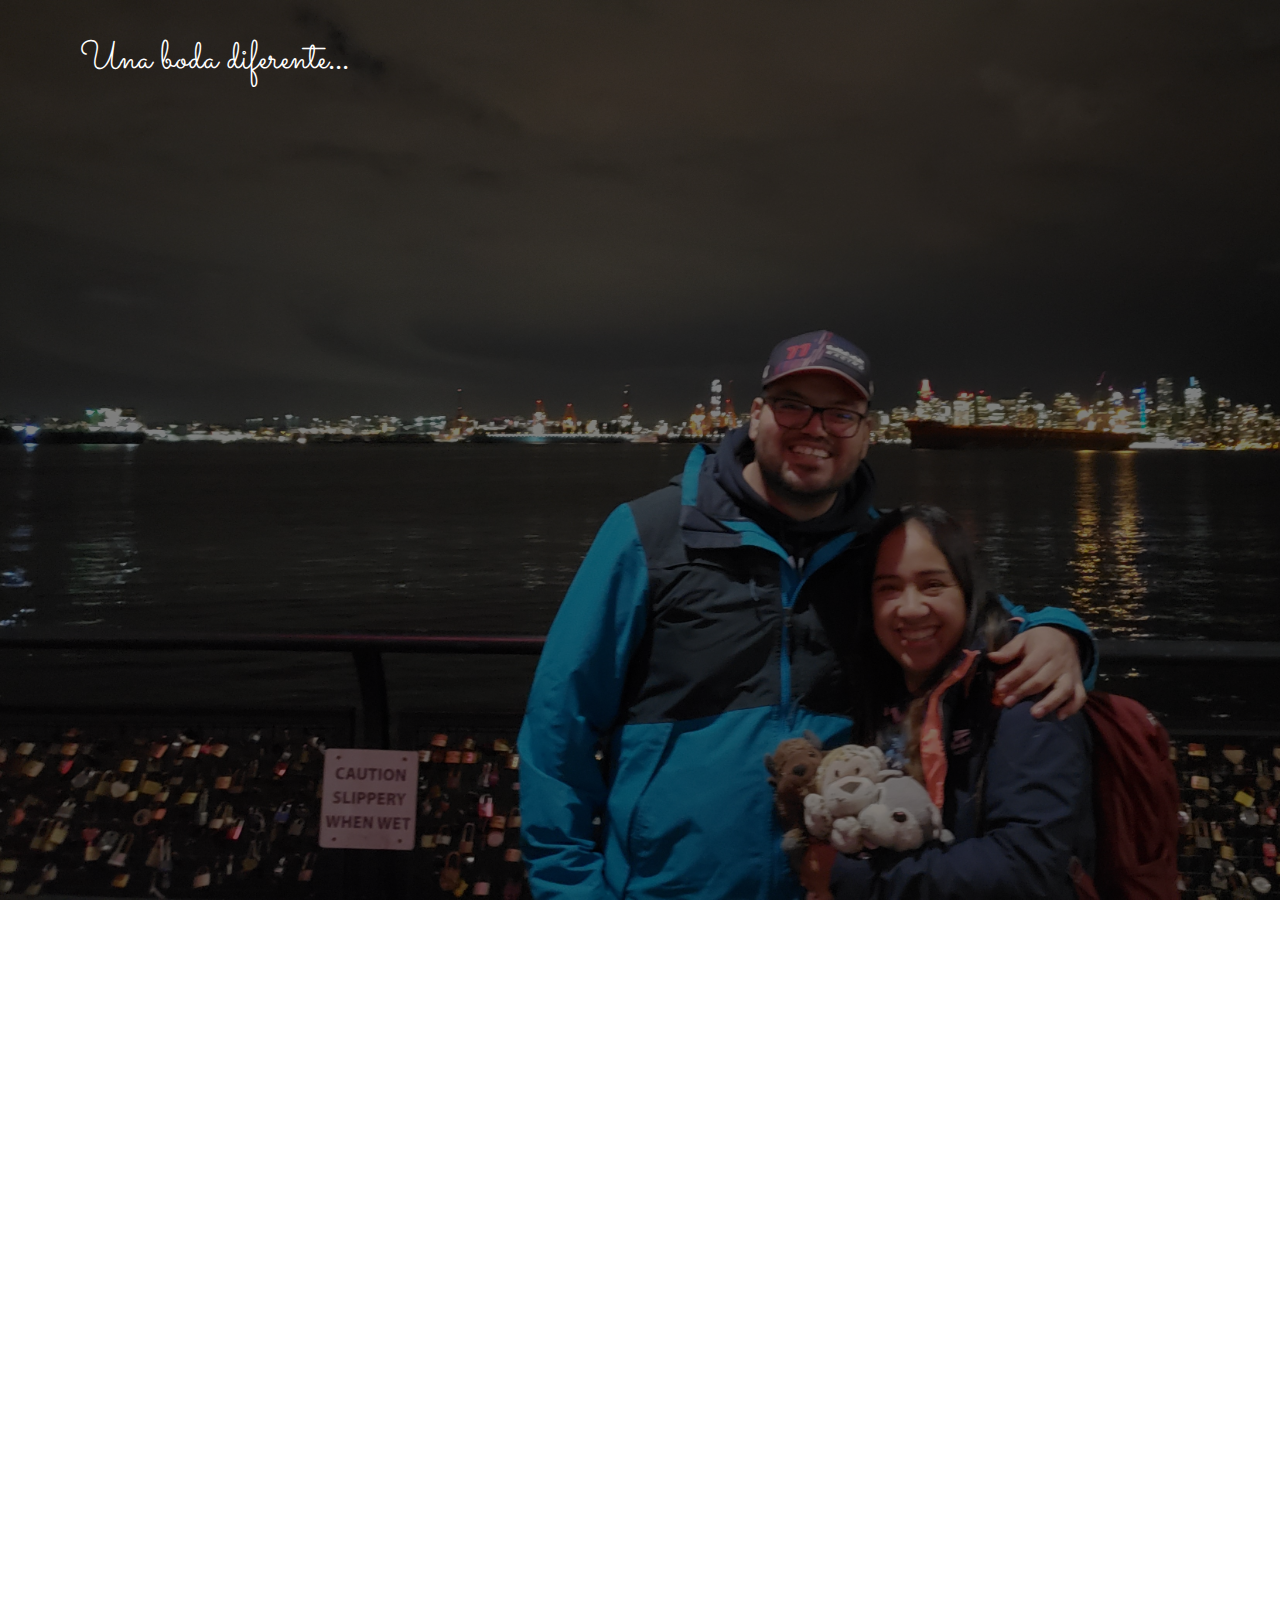
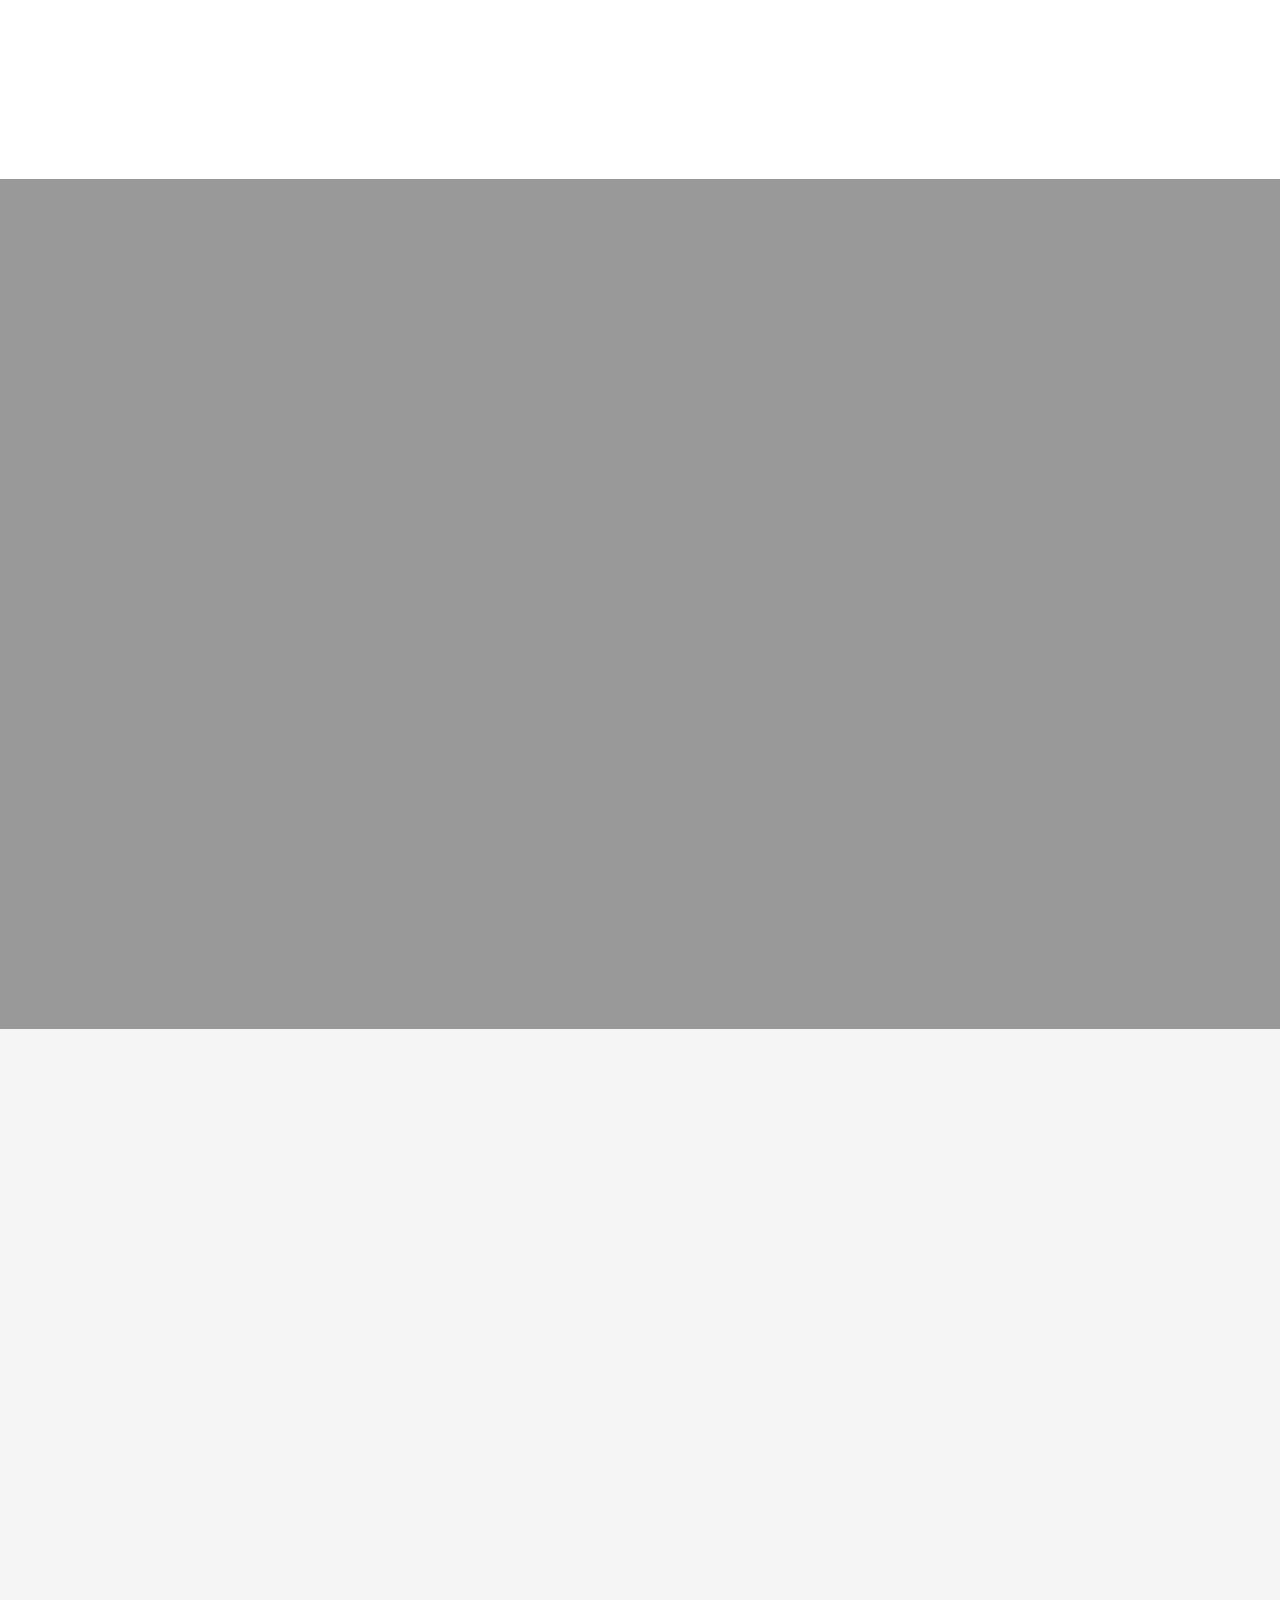
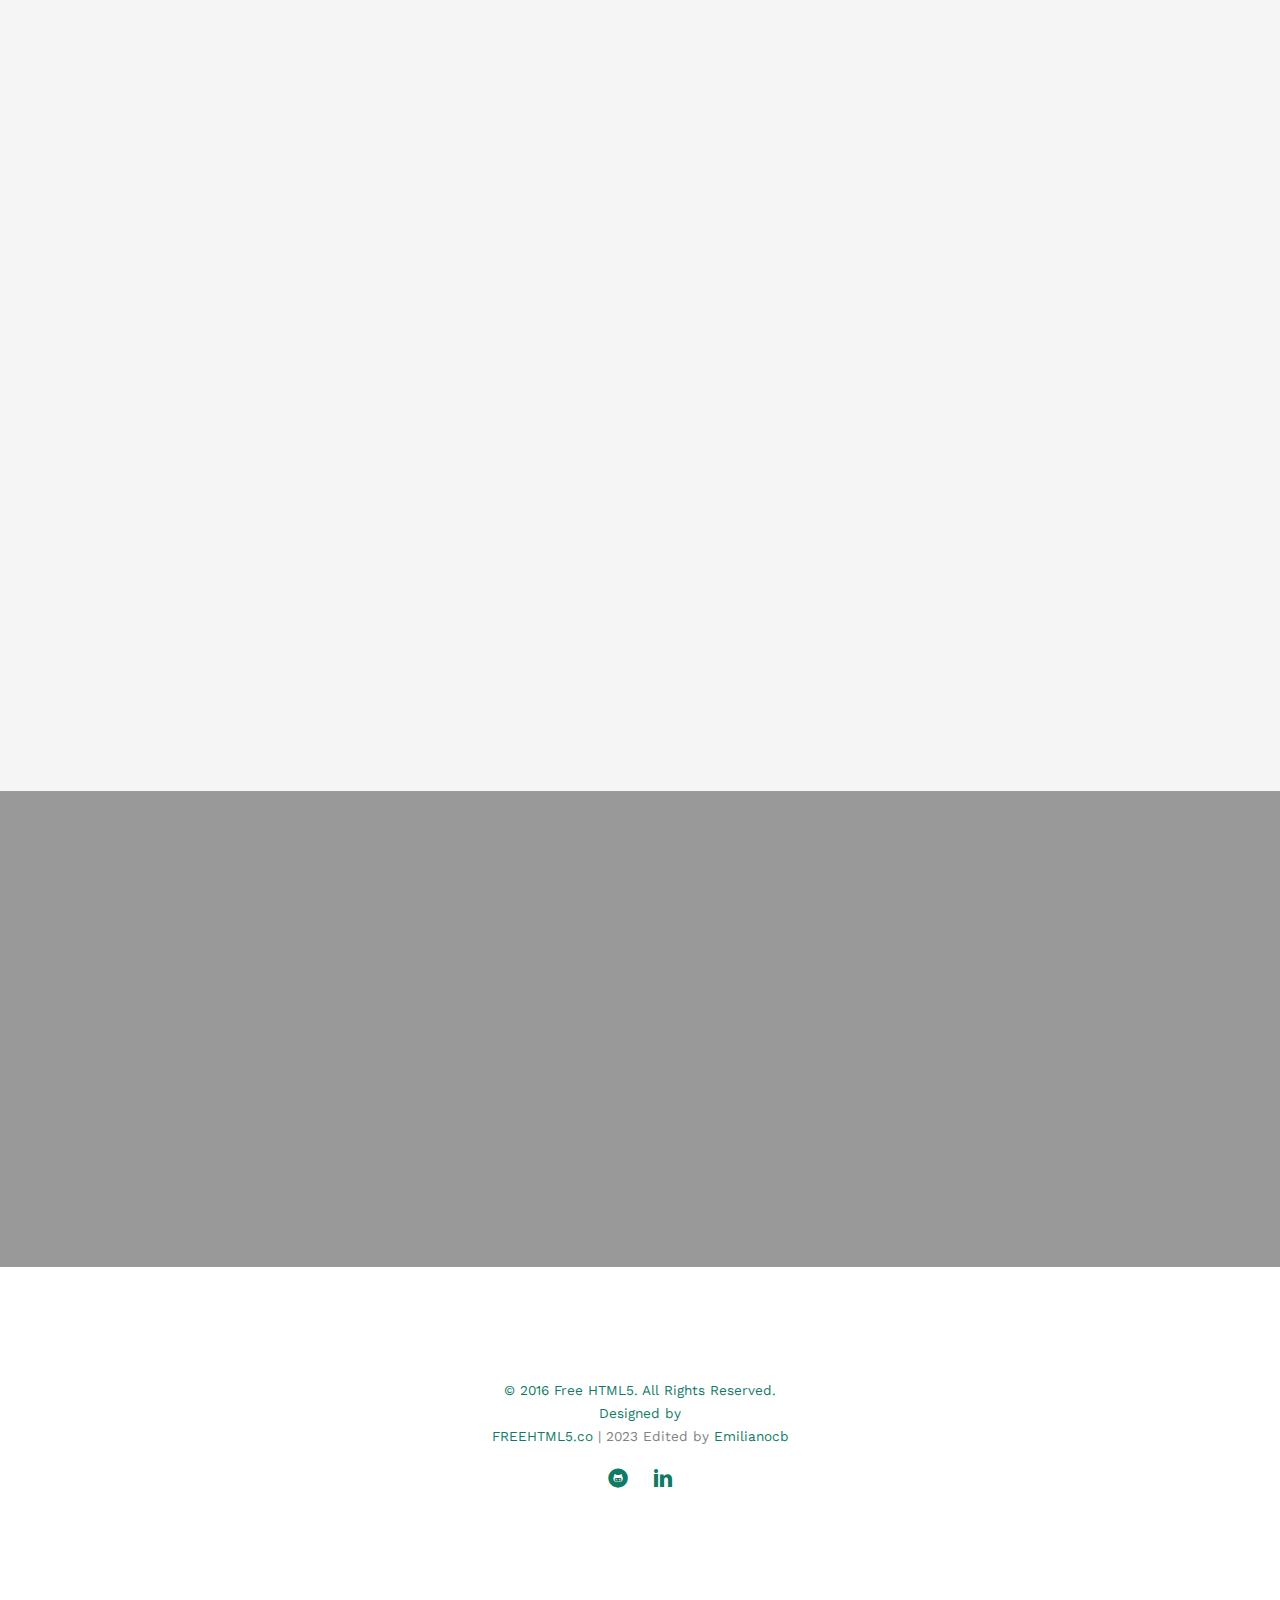
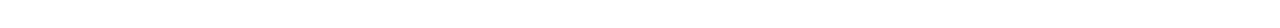
==== commit 8b65cff9: "Update index2.html" ====
--- a/index2.html
+++ b/index2.html
@@ -110,7 +110,7 @@
 			<div class="couple-wrap animate-box">
 				<div class="couple-half">
 					<div class="groom">
-						<img src="images/groom.jpg" alt="groom" class="img-responsive">
+						<img src="images/Isra.jpeg" alt="groom" class="img-responsive">
 					</div>
 					<div class="desc-groom">
 						<h3>Israel Guerrero</h3>
@@ -123,7 +123,7 @@
 				<p class="heart text-center"><i class="icon-heart2"></i></p>
 				<div class="couple-half">
 					<div class="bride">
-						<img src="images/bride.jpg" alt="groom" class="img-responsive">
+						<img src="images/ale.jpeg" alt="groom" class="img-responsive">
 					</div>
 					<div class="desc-bride">
 						<h3>Alejandra Guillén</h3>
@@ -207,11 +207,6 @@
 					</div>
 				</div>
 			</div>
-			<div class="row">
-				<div class="col-md-8 col-md-offset-2 text-center fh5co-heading animate-box">
-					<span>El acceso a la iglesia es exclusivo en automovil, ingresa por el fraccionamiento Viñedos en área de visitantes, considera 20 minutos antes de la ceremonia, intenta no distraerte con las vistas.</span>
-				</div>
-			</div>
 		</div>
 	</div>
 
@@ -233,7 +228,7 @@
 						</span>
 						<div class="feature-copy">
 							<h3>Aparta la fecha</h3>
-							<p>No queremos que te pierdas ni un segundo, por favor, prevee tus tiempos y se puntual.</p>
+							<p>El Acceso es exclusivo en auto al fraccionamiento Viñedos por el área de visitantes, para la ceremonia religiosa, considera 20 min previos a la ceremonia para el ingreso, intenta no distraerte con las vistas.</p>
 						</div>
 					</div>
 
@@ -289,7 +284,7 @@
 				</div>
 
 				<div class="col-md-6 animate-box">
-					<div class="fh5co-video fh5co-bg" style="background-image: url(images/img3.jpg); ">
+					<div class="fh5co-video fh5co-bg" style="background-image: url(images/img5.jpg); ">
 
 					</div>
 				</div>
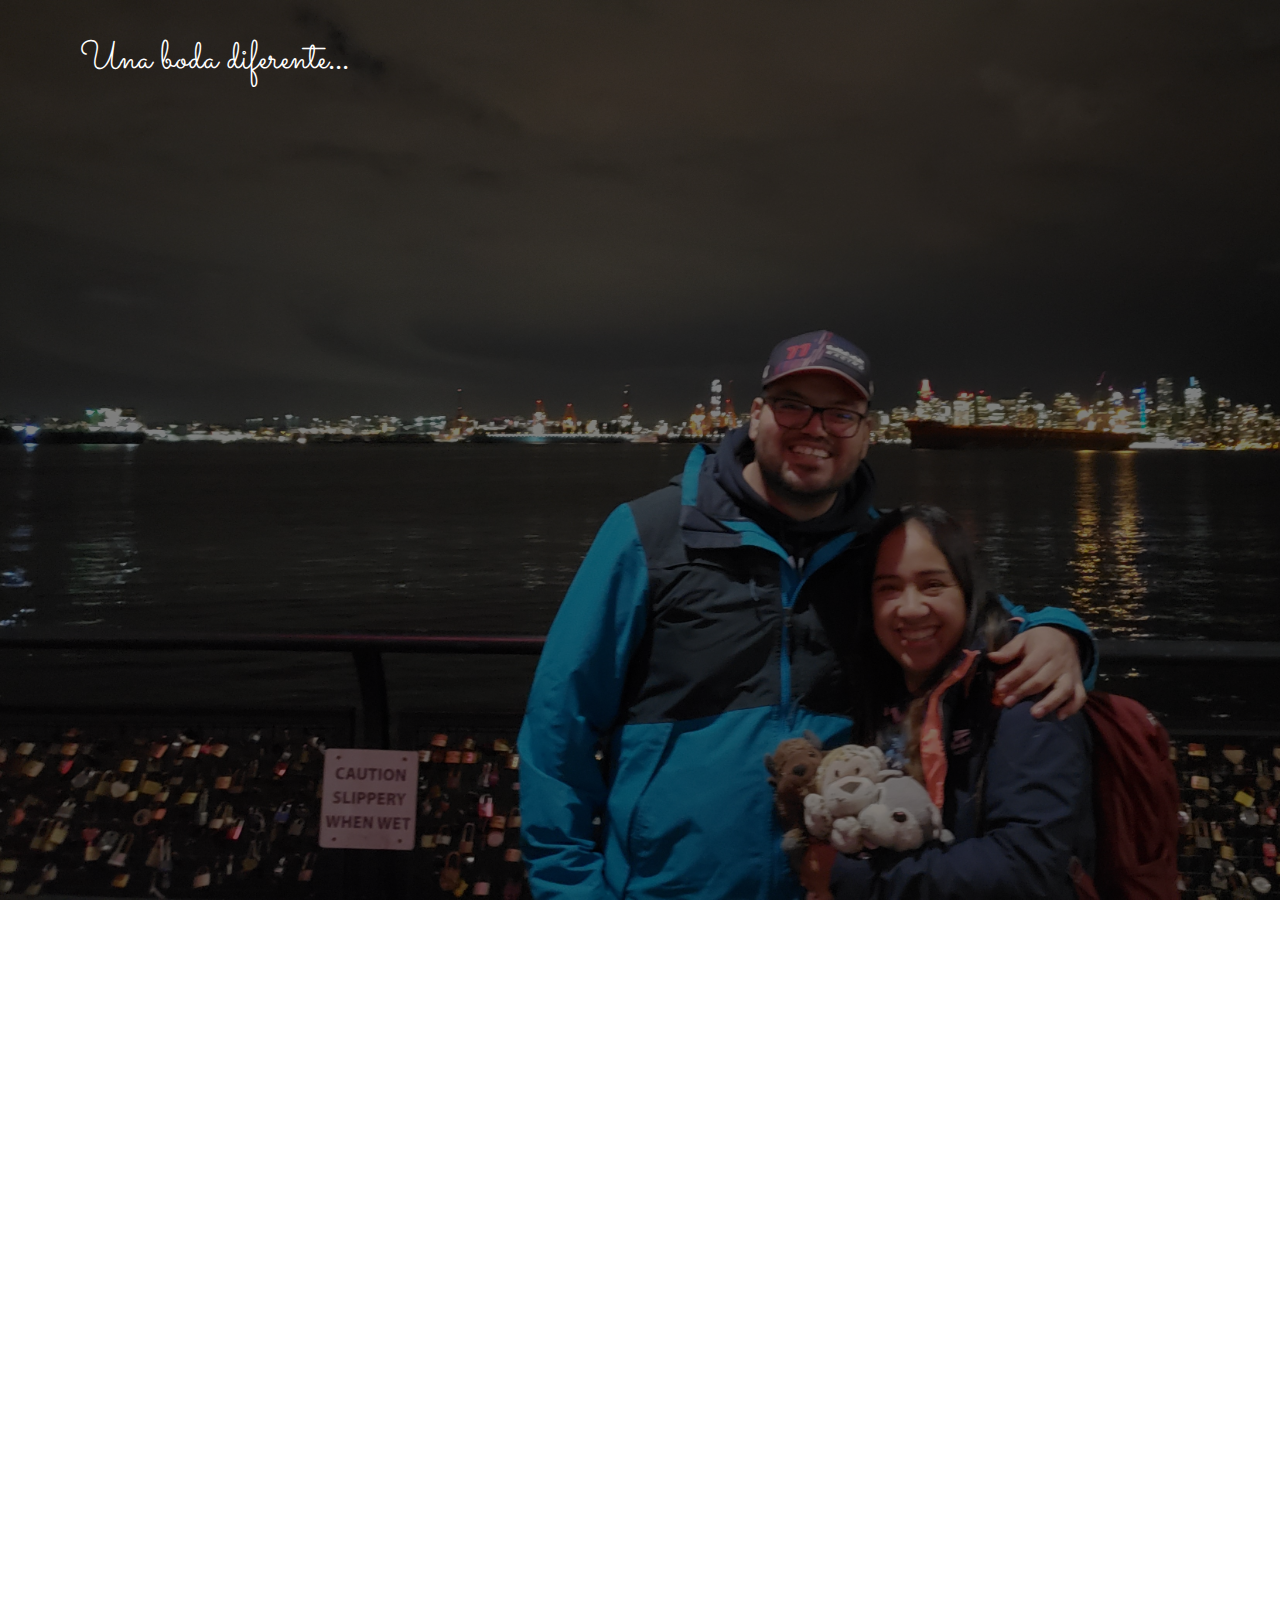
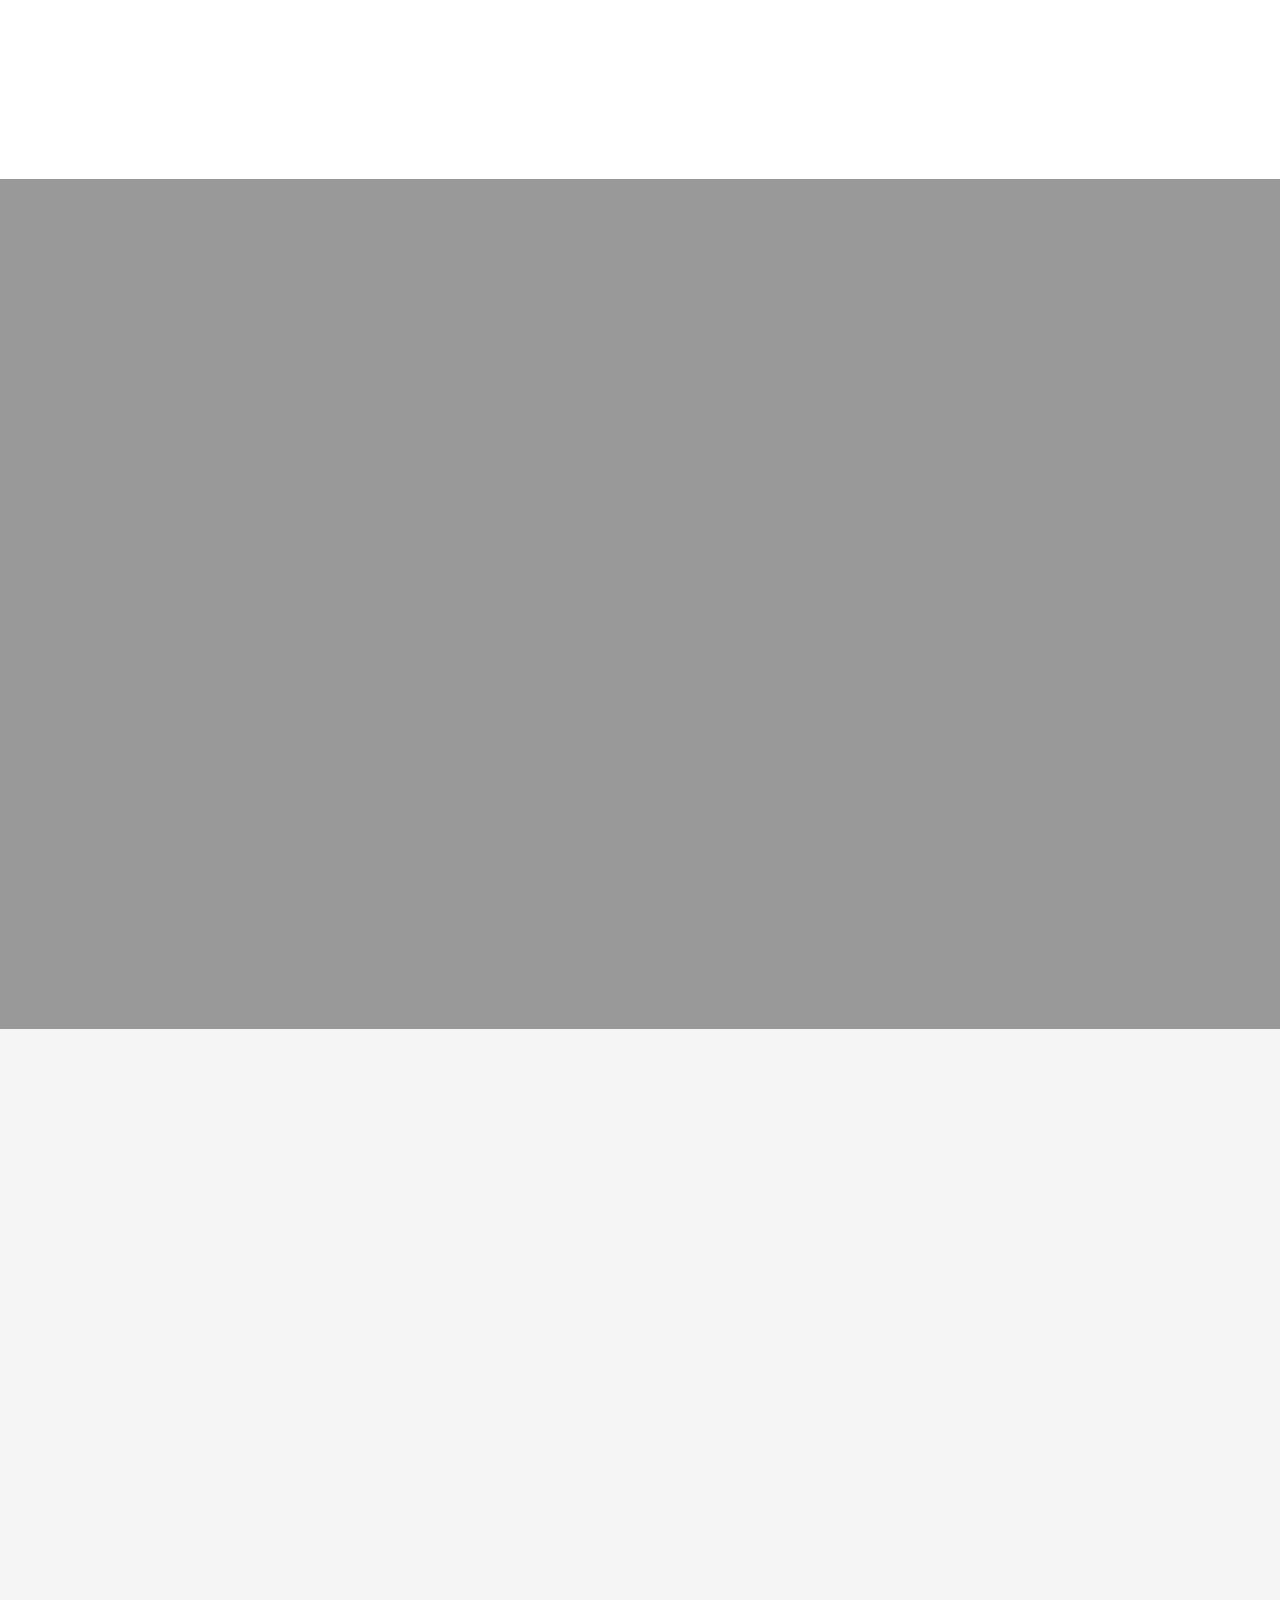
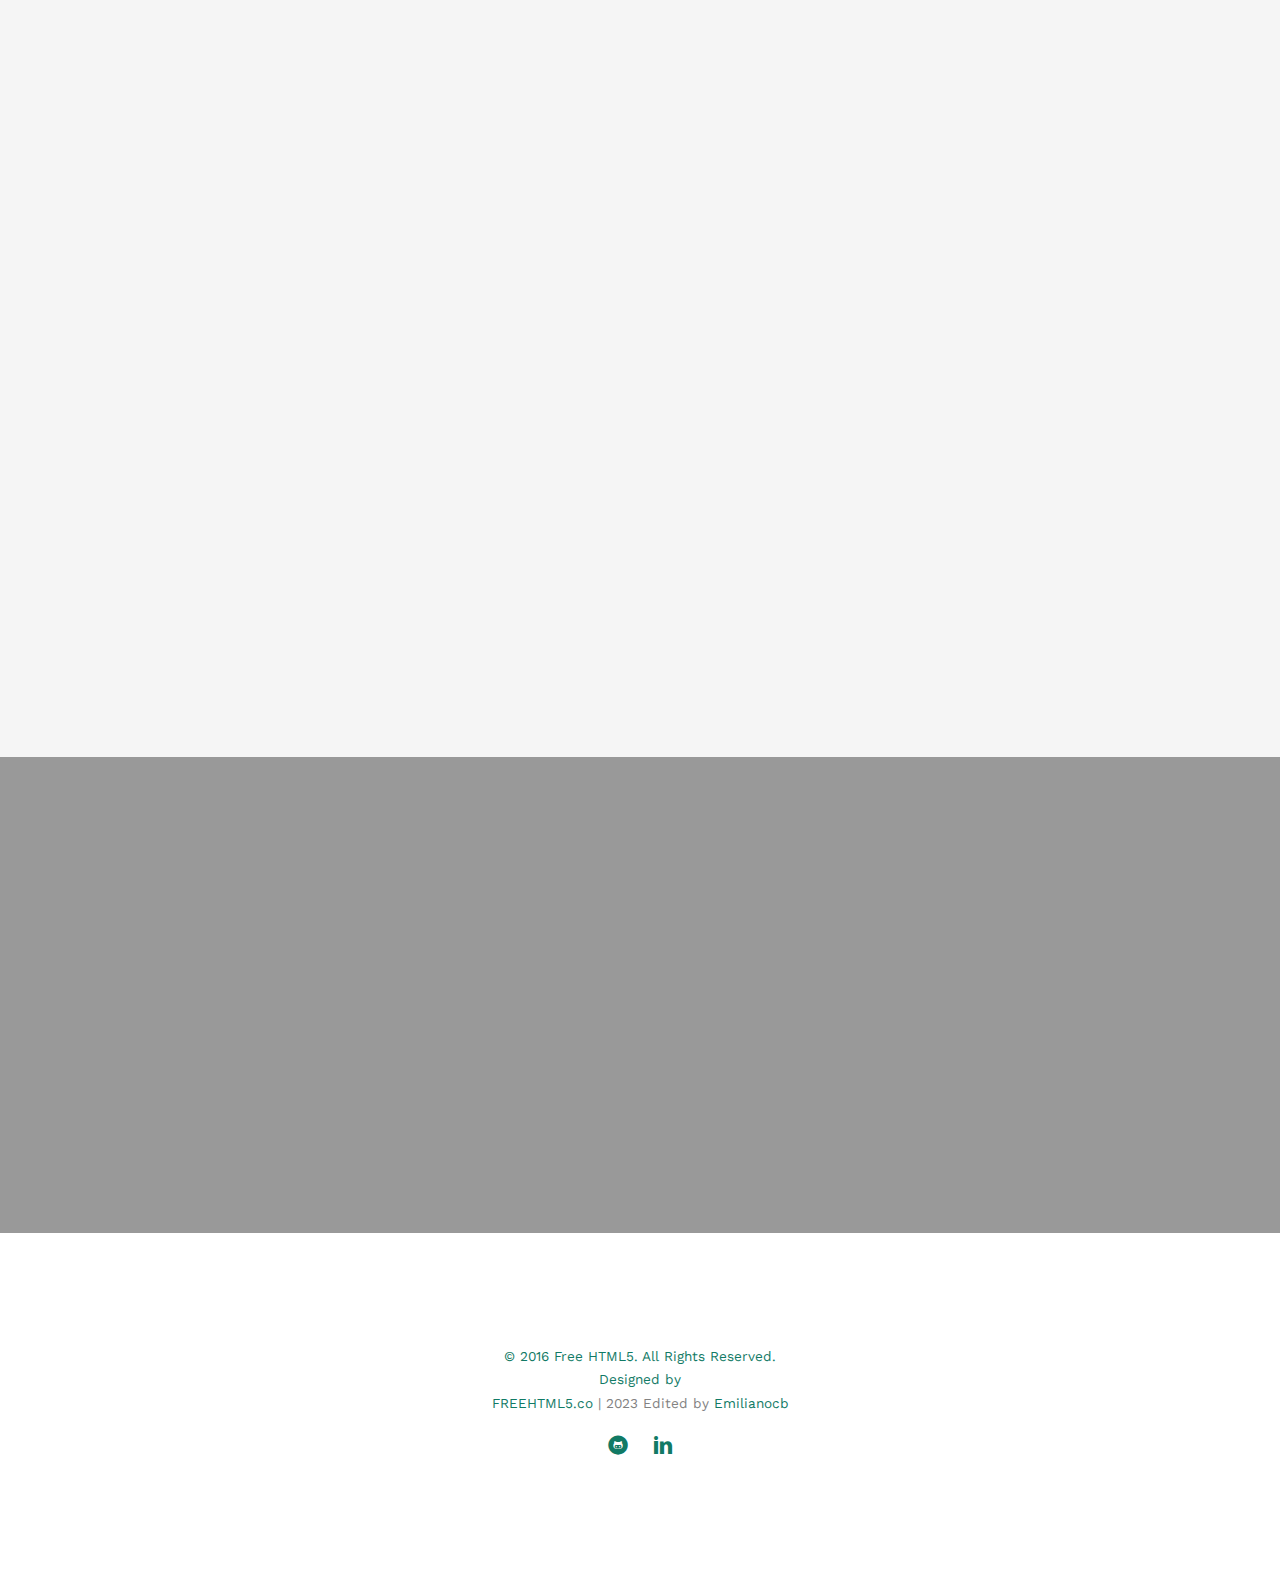
==== commit 147091c9: "Update index2.html" ====
--- a/index2.html
+++ b/index2.html
@@ -228,7 +228,7 @@
 						</span>
 						<div class="feature-copy">
 							<h3>Aparta la fecha</h3>
-							<p>El Acceso es exclusivo en auto al fraccionamiento Viñedos por el área de visitantes, para la ceremonia religiosa, considera 20 min previos a la ceremonia para el ingreso, intenta no distraerte con las vistas.</p>
+							<p>No queremos que te pierdas ni un segundo, por favor prevee tus tiempos y se puntual.</p>
 						</div>
 					</div>
 
